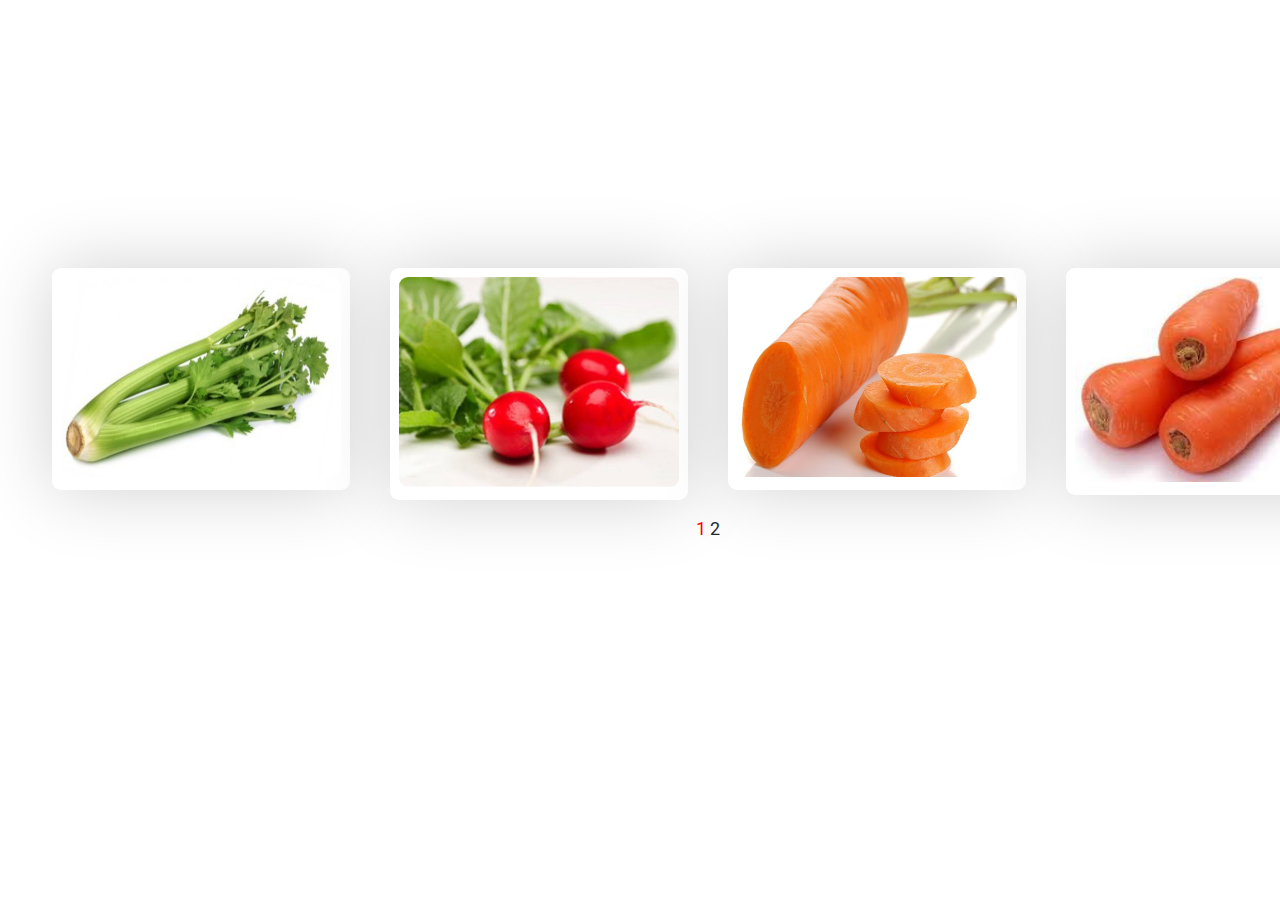
==== index.html @ 4f316272 "Fix all" ====
<!DOCTYPE html>
<html lang="ru">
<head>
    <meta charset="utf-8">
    <title>Задача «Бабуленькин урожай»</title>
    <link rel="stylesheet" href="index.css">
    <link href="https://fonts.googleapis.com/css?family=Roboto" rel="stylesheet">
</head>
<body>
    <input name="select" id="radio-one" class="radio-one" type="radio" checked>
    <input name="select" id="radio-two" class="radio-two" type="radio">
    <main class="market">
        <section class="market-el">
                <label for="big-image-1">
                    <img class="el-photo" src="images/1.jpg" alt="Фото" title="Фото">
                </label>
                <article class="el-desc">
                    <p class="el-desc-body">
                        Огур&shy;цы бо&shy;га&shy;ты слож&shy;ны&shy;ми
                        ор&shy;га&shy;ни&shy;че&shy;ски&shy;ми
                        ве&shy;ще&shy;ства&shy;ми, ко&shy;то&shy;рые иг&shy;ра&shy;ют важ&shy;ную роль
                        в об&shy;ме&shy;не ве&shy;ществ. Эти ве&shy;ще&shy;ства воз&shy;буж&shy;да&shy;ют
                        ап&shy;пе&shy;тит, спо&shy;соб&shy;ству&shy;ют усво&shy;е&shy;нию дру&shy;гих
                        про&shy;дук&shy;тов пи&shy;та&shy;ния и улуч&shy;ша&shy;ют
                        пи&shy;ще&shy;ва&shy;ре&shy;ние.
                        Све&shy;жий огу&shy;рец по&shy;вы&shy;ша&shy;ет кис&shy;лот&shy;ность
                        же&shy;лу&shy;доч&shy;но&shy;го со&shy;ка, по&shy;это&shy;му он
                        про&shy;ти&shy;во&shy;по&shy;ка&shy;зан стра&shy;да&shy;ю&shy;щим
                        га&shy;стри&shy;том,
                        яз&shy;вен&shy;ной бо&shy;лез&shy;нью, а так&shy;же лю&shy;дям с
                        по&shy;вы&shy;шен&shy;ной
                        кис&shy;лот&shy;но&shy;стью же&shy;луд&shy;ка.
                    </p>
                </article>
        </section>
        <input name="big-image" type="checkbox" id="big-image-1">
        <section class="big-size">
            <img alt="Огурец" src="images/1.jpg">
            <label for="big-image-1" class="hide">&#215;</label>
        </section>
        <section class="market-el">
                <label for="big-image-2">
                    <img class="el-photo" src="images/2.jpg" alt="Фото" title="Фото">
                </label>
                <article class="el-desc">
                    <p class="el-desc-body">
                        Кор&shy;ни и пло&shy;ды ди&shy;кой и
                        куль&shy;тур&shy;ной мор&shy;ко&shy;ви
                        мо&shy;гут быть ис&shy;поль&shy;зо&shy;ва&shy;ны как пря&shy;ность.
                        Пло&shy;ды,
                        об&shy;ла&shy;да&shy;ю&shy;щие жгу&shy;чим пря&shy;ным вку&shy;сом,
                        упо&shy;треб&shy;ля&shy;ют как при&shy;пра&shy;ву к ку&shy;ша&shy;ньям,
                        ис&shy;поль&shy;зу&shy;ют в ма&shy;ри&shy;на&shy;дах,
                        ли&shy;кё&shy;ро-на&shy;ли&shy;воч&shy;ном про&shy;из&shy;вод&shy;стве.
                        Ис&shy;пы&shy;та&shy;ны и одоб&shy;ре&shy;ны в
                        ка&shy;че&shy;стве пря&shy;но&shy;сти
                        при об&shy;ра&shy;бот&shy;ке ры&shy;бы.
                    </p>
                </article>
        </section>
        <input name="big-image" type="checkbox" id="big-image-2">
        <section class="big-size">
            <img alt="Морковь" src="images/2.jpg">
            <label for="big-image-2" class="hide">&#215;</label>
        </section>
        <section class="market-el">
                <label for="big-image-3">
                    <img class="el-photo" src="images/3.jpg" alt="Фото" title="Фото">
                </label>
                <article class="el-desc">
                    <p class="el-desc-body">
                        Кар&shy;то&shy;фель боль&shy;шей ча&shy;стью со&shy;сто&shy;ит
                        из крах&shy;ма&shy;лов,
                        при&shy;сут&shy;ству&shy;ют в его со&shy;ста&shy;ве от&shy;лич&shy;но
                        сба&shy;лан&shy;си&shy;ро&shy;ван&shy;ный на&shy;бор
                        ами&shy;но&shy;кис&shy;лот,
                        ви&shy;та&shy;ми&shy;ны груп&shy;пы В, С, Н и РР,
                        фо&shy;ли&shy;е&shy;вая кис&shy;ло&shy;та,
                        а так&shy;же прак&shy;ти&shy;че&shy;ски все по&shy;лез&shy;ные
                        ми&shy;не&shy;раль&shy;ные
                        ве&shy;ще&shy;ства: ка&shy;лий, каль&shy;ций, маг&shy;ний, цинк,
                        се&shy;лен, медь и
                        мар&shy;га&shy;нец, же&shy;ле&shy;зо, хлор и се&shy;ра, йод,
                        хром, фтор, мо&shy;либ&shy;ден,
                        бор и ва&shy;на&shy;дий, оло&shy;во и ти&shy;тан, крем&shy;ний,
                        ко&shy;бальт, ни&shy;кель и
                        алю&shy;ми&shy;ний, фос&shy;фор и на&shy;трий.
                    </p>
                </article>
        </section>
        <input name="big-image" type="checkbox" id="big-image-3">
        <section class="big-size">
            <img alt="Картофель" src="images/3.jpg">
            <label for="big-image-3" class="hide">&#215;</label>
        </section>
        <section class="market-el">
                <label for="big-image-4">
                    <img class="el-photo" src="images/4.jpg" alt="Фото" title="Фото">
                </label>
                <article class="el-desc">
                    <p class="el-desc-body">
                        Ост&shy;рые пер&shy;цы про&shy;буж&shy;да&shy;ют ап&shy;пе&shy;тит,
                        нор&shy;ма&shy;ли&shy;зу&shy;ют ра&shy;бо&shy;ту
                        ки&shy;шеч&shy;ни&shy;ка,
                        ле&shy;чат внут&shy;рен&shy;ние вос&shy;па&shy;ле&shy;ния
                        и уни&shy;что&shy;жа&shy;ют
                        зло&shy;ка&shy;че&shy;ствен&shy;ные клет&shy;ки.
                        Бак&shy;те&shy;ри&shy;цид&shy;ные
                        свой&shy;ства остро&shy;го пер&shy;ца де&shy;ла&shy;ют
                        его по&shy;лез&shy;ным при
                        же&shy;лу&shy;доч&shy;но-ки&shy;шеч&shy;ных рас&shy;строй&shy;ствах.
                    </p>
                </article>
        </section>
        <input name="big-image" type="checkbox" id="big-image-4">
        <section class="big-size">
            <img alt="Перец" src="images/4.jpg">
            <label for="big-image-4" class="hide">&#215;</label>
        </section>
        <section class="market-el">
                <label for="big-image-5">
                    <img class="el-photo" src="images/5.jpg" alt="Фото" title="Фото">
                </label>
                <article class="el-desc">
                    <p class="el-desc-body">
                        Мо&shy;ло&shy;дые ка&shy;бач&shy;ки име&shy;ют наи&shy;луч&shy;шие
                        вку&shy;со&shy;вые ка&shy;че&shy;ства и лег&shy;ко
                        усва&shy;и&shy;ва&shy;ют&shy;ся.
                        Ка&shy;бач&shy;ки мож&shy;но до&shy;бав&shy;лять в
                        дет&shy;ское ме&shy;ню,
                        в ра&shy;ци&shy;он пи&shy;та&shy;ния боль&shy;ных,
                        иду&shy;щих на по&shy;прав&shy;ку,
                        а так&shy;же лю&shy;дей, стра&shy;да&shy;ю&shy;щих
                        от про&shy;блем с
                        пи&shy;ще&shy;ва&shy;ре&shy;ни&shy;ем.
                    </p>
                </article>
        </section>
        <input name="big-image" type="checkbox" id="big-image-5">
        <section class="big-size">
            <img alt="Кабачек" src="images/5.jpg">
            <label for="big-image-5" class="hide">&#215;</label>
        </section>
        <section class="market-el">
                <label for="big-image-6">
                    <img class="el-photo" src="images/6.jpg" alt="Фото" title="Фото">
                </label>
                <article class="el-desc">
                    <p class="el-desc-body">
                        Ба&shy;кла&shy;жа&shy;ны ак&shy;тив&shy;но
                        ис&shy;поль&shy;зу&shy;ют&shy;ся
                        в ку&shy;ли&shy;на&shy;рии мно&shy;гих стран
                        ми&shy;ра. Их ва&shy;рят, жа&shy;рят,
                        за&shy;пе&shy;ка&shy;ют, ту&shy;шат,
                        го&shy;то&shy;вят на гри&shy;ле, ма&shy;ри&shy;ну&shy;ют,
                        ис&shy;поль&shy;зу&shy;ют для при&shy;го&shy;тов&shy;ле&shy;ния
                        ба&shy;кла&shy;жан&shy;ных
                        са&shy;ла&shy;тов и ик&shy;ры, а так&shy;же едят сы&shy;ры&shy;ми.
                        Мно&shy;гие но&shy;вые
                        сор&shy;та не тре&shy;бу&shy;ют вы&shy;ма&shy;чи&shy;ва&shy;ния,
                        по&shy;сколь&shy;ку
                        ли&shy;ше&shy;ны го&shy;ре&shy;чи из&shy;на&shy;чаль&shy;но.
                    </p>
                </article>
        </section>
        <input name="big-image" type="checkbox" id="big-image-6">
        <section class="big-size">
            <img alt="Баклажан" src="images/6.jpg">
            <label for="big-image-6" class="hide">&#215;</label>
        </section>
        <section class="market-el">
                <label for="big-image-7">
                    <img class="el-photo" src="images/7.jpg" alt="Фото" title="Фото">
                </label>
                <article class="el-desc">
                    <p class="el-desc-body">
                        Со&shy;став и ка&shy;ло&shy;рий&shy;ность ово&shy;ща
                        при&shy;дут&shy;ся по
                        нра&shy;ву не толь&shy;ко лю&shy;дям, ко&shy;то&shy;рые
                        при&shy;дер&shy;жи&shy;ва&shy;ют&shy;ся
                        стро&shy;гих огра&shy;ни&shy;чи&shy;ва&shy;ю&shy;щих ди&shy;ет,
                        но и всем, кто не
                        пред&shy;став&shy;ля&shy;ет пик&shy;ни&shy;ка на
                        при&shy;ро&shy;де без крас&shy;ных
                        кор&shy;не&shy;пло&shy;дов с гор&shy;чин&shy;кой.
                    </p>
                </article>
        </section>
        <input name="big-image" type="checkbox" id="big-image-7">
        <section class="big-size">
            <img alt="Редис" src="images/7.jpg">
            <label for="big-image-7" class="hide">&#215;</label>
        </section>
        <section class="market-el">
                <label for="big-image-8">
                    <img class="el-photo" src="images/8.jpg" alt="Фото" title="Фото">
                </label>
                <article class="el-desc">
                    <p class="el-desc-body">
                        В от&shy;ли&shy;чие от де&shy;ко&shy;ра&shy;тив&shy;ных,
                        съе&shy;доб&shy;ные сор&shy;та
                        тык&shy;вы упо&shy;треб&shy;ля&shy;ют&shy;ся в пи&shy;щу.
                        По&shy;сле теп&shy;ло&shy;вой
                        об&shy;ра&shy;бот&shy;ки ва&shy;рё&shy;ная или пе&shy;чё&shy;ная
                        тык&shy;ва очень
                        хо&shy;ро&shy;шо усва&shy;и&shy;ва&shy;ет&shy;ся
                        ор&shy;га&shy;низ&shy;мом и ши&shy;ро&shy;ко
                        при&shy;ме&shy;ня&shy;ет&shy;ся да&shy;же для дет&shy;ско&shy;го и
                        ди&shy;е&shy;ти&shy;че&shy;ско&shy;го
                        пи&shy;та&shy;ния. Так&shy;же хо&shy;ро&shy;шо
                        ис&shy;поль&shy;зу&shy;ет&shy;ся для
                        са&shy;ла&shy;тов и гар&shy;ни&shy;ров.
                    </p>
                </article>
        </section>
        <input name="big-image" type="checkbox" id="big-image-8">
        <section class="big-size">
            <img alt="Тыква" src="images/8.jpg">
            <label for="big-image-8" class="hide">&#215;</label>
        </section>
        <div class="radio">
            <label class="label-one" for="radio-one">1</label>
            <label class="label-two" for="radio-two">2</label>
        </div>
    </main>
</body>
</html>
---- index.css ----
html
{
    background-color: #fff;
    font-size: 18px;
    color: #222831;
    font-family: 'Roboto', sans-serif;
}

.market
{
    margin-top: 250px;
    text-align: center;
    width: 1400px;
}

.radio
{
    text-align: center;
}

.radio label
{
    cursor: pointer;
}

.market-el
{
    display: none;
    border-radius: .5rem;
    height: 100%;
    width: 280px;
    margin: 1rem;
    padding: .5rem;
    background: #fff;
    box-shadow: 0 0 4rem #d1d1d1;
    vertical-align: top;
}

.header
{
    font: bold 2rem 'Days One', sans-serif;
}

.el-photo
{
    min-height: 200px;
    border-radius: .5rem;
    position: relative;
    width: 100%;
    height: auto;
    margin: 0;
}

.el-desc
{
    position: relative;
    width: 100%;
    margin: 0;
    display: none;
}

.el-desc-body
{
    margin: 0 0 .5rem;
    font-size: .9rem;
}

.big-size
{
    display: none;
}

.hide
{
    display: block;
    position: absolute;
    right: 30px;
    top: 30px;
    cursor: pointer;
    z-index: 1;
    color: #fff;
    font-size: 2rem;
}

.big-size
{
    z-index: 9;
    left: 0;
    top: 0;
    width: 100%;
    height: 100%;
    position: absolute;
    background-color: rgba(0, 0, 0, .75);
}

.big-size > img
{
    z-index: 10;
    left: 0;
    top: 0;
    right: 0;
    bottom: 0;
    margin: auto;
    max-width: 800px;
    max-height: 600px;
    position: absolute;
}

input[name='big-image']
{
    opacity: 0;
    position: absolute;
}

input[name='big-image']:checked html
{
    background-color: #222831;
}

input[name='big-image']:checked + .big-size
{
    display: block;
}

input[name='select']
{
    display: none;
}

.el-photo:hover
{
    cursor: pointer;
}

.market-el:hover .el-desc
{
    display: block;
}

.radio-one:checked ~ .market .market-el:nth-child(-n + 10)
{
    display: inline-block;
}

.radio-one:checked ~ .market .radio .label-one
{
    color: red;
}

.radio-two:checked ~ .market .market-el:nth-child(n+11)
{
    display: inline-block;
}

.radio-two:checked ~ .market .radio .label-two
{
    color: red;
}
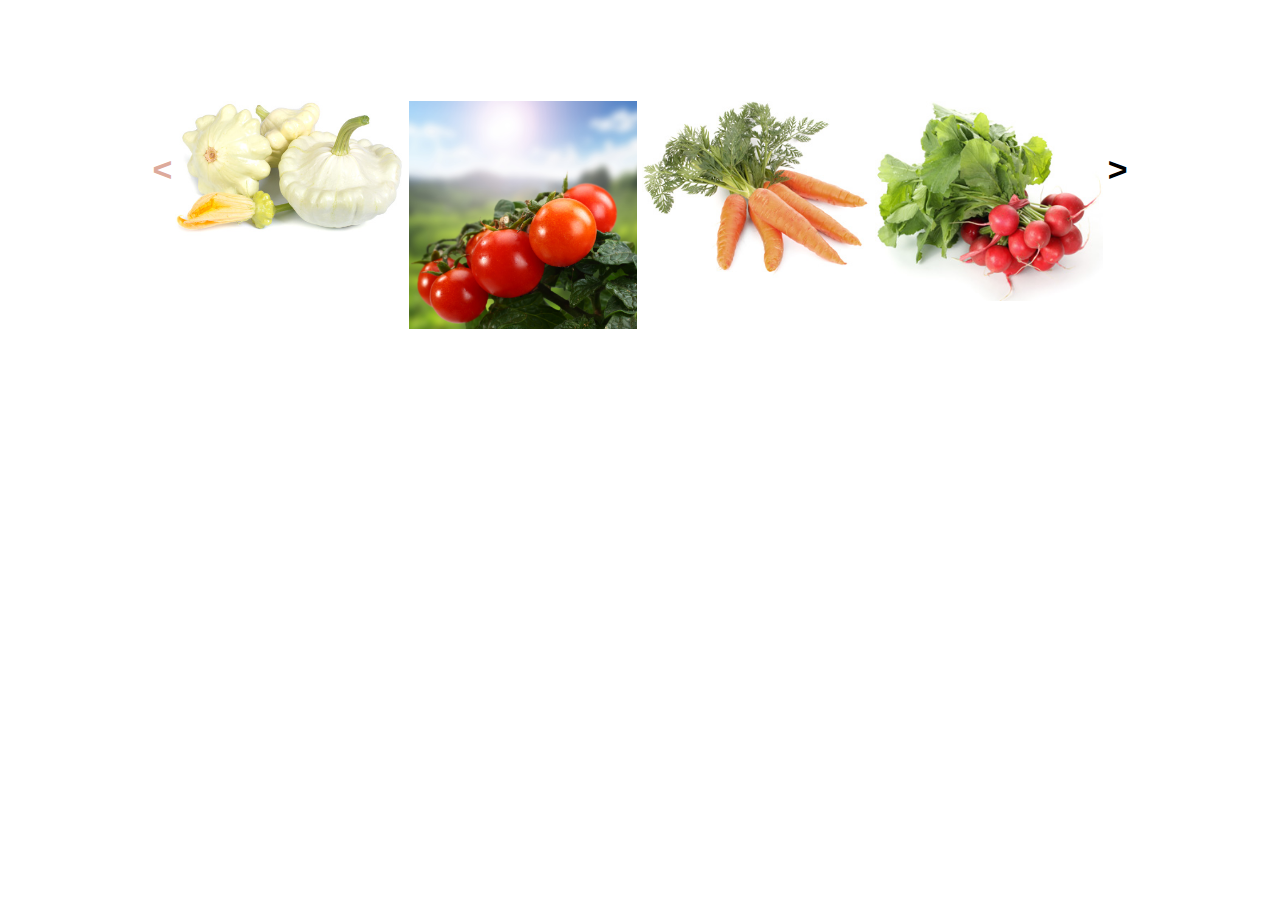
==== commit a7eb6d75: "Merge 3ded634e20d78f1a0109652742cedb74f96826a3 into 65fe2fb5d187edc5e87574334312a0d28f6805b2" ====
--- a/index.html
+++ b/index.html
@@ -4,224 +4,325 @@
     <meta charset="utf-8">
     <title>Задача «Бабуленькин урожай»</title>
     <link rel="stylesheet" href="index.css">
-    <link href="https://fonts.googleapis.com/css?family=Roboto" rel="stylesheet">
 </head>
 <body>
-    <input name="select" id="radio-one" class="radio-one" type="radio" checked>
-    <input name="select" id="radio-two" class="radio-two" type="radio">
-    <main class="market">
-        <section class="market-el">
-                <label for="big-image-1">
-                    <img class="el-photo" src="images/1.jpg" alt="Фото" title="Фото">
-                </label>
-                <article class="el-desc">
-                    <p class="el-desc-body">
-                        Огур&shy;цы бо&shy;га&shy;ты слож&shy;ны&shy;ми
-                        ор&shy;га&shy;ни&shy;че&shy;ски&shy;ми
-                        ве&shy;ще&shy;ства&shy;ми, ко&shy;то&shy;рые иг&shy;ра&shy;ют важ&shy;ную роль
-                        в об&shy;ме&shy;не ве&shy;ществ. Эти ве&shy;ще&shy;ства воз&shy;буж&shy;да&shy;ют
-                        ап&shy;пе&shy;тит, спо&shy;соб&shy;ству&shy;ют усво&shy;е&shy;нию дру&shy;гих
-                        про&shy;дук&shy;тов пи&shy;та&shy;ния и улуч&shy;ша&shy;ют
-                        пи&shy;ще&shy;ва&shy;ре&shy;ние.
-                        Све&shy;жий огу&shy;рец по&shy;вы&shy;ша&shy;ет кис&shy;лот&shy;ность
-                        же&shy;лу&shy;доч&shy;но&shy;го со&shy;ка, по&shy;это&shy;му он
-                        про&shy;ти&shy;во&shy;по&shy;ка&shy;зан стра&shy;да&shy;ю&shy;щим
-                        га&shy;стри&shy;том,
-                        яз&shy;вен&shy;ной бо&shy;лез&shy;нью, а так&shy;же лю&shy;дям с
-                        по&shy;вы&shy;шен&shy;ной
-                        кис&shy;лот&shy;но&shy;стью же&shy;луд&shy;ка.
-                    </p>
-                </article>
-        </section>
-        <input name="big-image" type="checkbox" id="big-image-1">
-        <section class="big-size">
-            <img alt="Огурец" src="images/1.jpg">
-            <label for="big-image-1" class="hide">&#215;</label>
-        </section>
-        <section class="market-el">
-                <label for="big-image-2">
-                    <img class="el-photo" src="images/2.jpg" alt="Фото" title="Фото">
-                </label>
-                <article class="el-desc">
-                    <p class="el-desc-body">
-                        Кор&shy;ни и пло&shy;ды ди&shy;кой и
-                        куль&shy;тур&shy;ной мор&shy;ко&shy;ви
-                        мо&shy;гут быть ис&shy;поль&shy;зо&shy;ва&shy;ны как пря&shy;ность.
-                        Пло&shy;ды,
-                        об&shy;ла&shy;да&shy;ю&shy;щие жгу&shy;чим пря&shy;ным вку&shy;сом,
-                        упо&shy;треб&shy;ля&shy;ют как при&shy;пра&shy;ву к ку&shy;ша&shy;ньям,
-                        ис&shy;поль&shy;зу&shy;ют в ма&shy;ри&shy;на&shy;дах,
-                        ли&shy;кё&shy;ро-на&shy;ли&shy;воч&shy;ном про&shy;из&shy;вод&shy;стве.
-                        Ис&shy;пы&shy;та&shy;ны и одоб&shy;ре&shy;ны в
-                        ка&shy;че&shy;стве пря&shy;но&shy;сти
-                        при об&shy;ра&shy;бот&shy;ке ры&shy;бы.
-                    </p>
-                </article>
-        </section>
-        <input name="big-image" type="checkbox" id="big-image-2">
-        <section class="big-size">
-            <img alt="Морковь" src="images/2.jpg">
-            <label for="big-image-2" class="hide">&#215;</label>
-        </section>
-        <section class="market-el">
-                <label for="big-image-3">
-                    <img class="el-photo" src="images/3.jpg" alt="Фото" title="Фото">
-                </label>
-                <article class="el-desc">
-                    <p class="el-desc-body">
-                        Кар&shy;то&shy;фель боль&shy;шей ча&shy;стью со&shy;сто&shy;ит
-                        из крах&shy;ма&shy;лов,
-                        при&shy;сут&shy;ству&shy;ют в его со&shy;ста&shy;ве от&shy;лич&shy;но
-                        сба&shy;лан&shy;си&shy;ро&shy;ван&shy;ный на&shy;бор
-                        ами&shy;но&shy;кис&shy;лот,
-                        ви&shy;та&shy;ми&shy;ны груп&shy;пы В, С, Н и РР,
-                        фо&shy;ли&shy;е&shy;вая кис&shy;ло&shy;та,
-                        а так&shy;же прак&shy;ти&shy;че&shy;ски все по&shy;лез&shy;ные
-                        ми&shy;не&shy;раль&shy;ные
-                        ве&shy;ще&shy;ства: ка&shy;лий, каль&shy;ций, маг&shy;ний, цинк,
-                        се&shy;лен, медь и
-                        мар&shy;га&shy;нец, же&shy;ле&shy;зо, хлор и се&shy;ра, йод,
-                        хром, фтор, мо&shy;либ&shy;ден,
-                        бор и ва&shy;на&shy;дий, оло&shy;во и ти&shy;тан, крем&shy;ний,
-                        ко&shy;бальт, ни&shy;кель и
-                        алю&shy;ми&shy;ний, фос&shy;фор и на&shy;трий.
-                    </p>
-                </article>
-        </section>
-        <input name="big-image" type="checkbox" id="big-image-3">
-        <section class="big-size">
-            <img alt="Картофель" src="images/3.jpg">
-            <label for="big-image-3" class="hide">&#215;</label>
-        </section>
-        <section class="market-el">
-                <label for="big-image-4">
-                    <img class="el-photo" src="images/4.jpg" alt="Фото" title="Фото">
-                </label>
-                <article class="el-desc">
-                    <p class="el-desc-body">
-                        Ост&shy;рые пер&shy;цы про&shy;буж&shy;да&shy;ют ап&shy;пе&shy;тит,
-                        нор&shy;ма&shy;ли&shy;зу&shy;ют ра&shy;бо&shy;ту
-                        ки&shy;шеч&shy;ни&shy;ка,
-                        ле&shy;чат внут&shy;рен&shy;ние вос&shy;па&shy;ле&shy;ния
-                        и уни&shy;что&shy;жа&shy;ют
-                        зло&shy;ка&shy;че&shy;ствен&shy;ные клет&shy;ки.
-                        Бак&shy;те&shy;ри&shy;цид&shy;ные
-                        свой&shy;ства остро&shy;го пер&shy;ца де&shy;ла&shy;ют
-                        его по&shy;лез&shy;ным при
-                        же&shy;лу&shy;доч&shy;но-ки&shy;шеч&shy;ных рас&shy;строй&shy;ствах.
-                    </p>
-                </article>
-        </section>
-        <input name="big-image" type="checkbox" id="big-image-4">
-        <section class="big-size">
-            <img alt="Перец" src="images/4.jpg">
-            <label for="big-image-4" class="hide">&#215;</label>
-        </section>
-        <section class="market-el">
-                <label for="big-image-5">
-                    <img class="el-photo" src="images/5.jpg" alt="Фото" title="Фото">
-                </label>
-                <article class="el-desc">
-                    <p class="el-desc-body">
-                        Мо&shy;ло&shy;дые ка&shy;бач&shy;ки име&shy;ют наи&shy;луч&shy;шие
-                        вку&shy;со&shy;вые ка&shy;че&shy;ства и лег&shy;ко
-                        усва&shy;и&shy;ва&shy;ют&shy;ся.
-                        Ка&shy;бач&shy;ки мож&shy;но до&shy;бав&shy;лять в
-                        дет&shy;ское ме&shy;ню,
-                        в ра&shy;ци&shy;он пи&shy;та&shy;ния боль&shy;ных,
-                        иду&shy;щих на по&shy;прав&shy;ку,
-                        а так&shy;же лю&shy;дей, стра&shy;да&shy;ю&shy;щих
-                        от про&shy;блем с
-                        пи&shy;ще&shy;ва&shy;ре&shy;ни&shy;ем.
-                    </p>
-                </article>
-        </section>
-        <input name="big-image" type="checkbox" id="big-image-5">
-        <section class="big-size">
-            <img alt="Кабачек" src="images/5.jpg">
-            <label for="big-image-5" class="hide">&#215;</label>
-        </section>
-        <section class="market-el">
-                <label for="big-image-6">
-                    <img class="el-photo" src="images/6.jpg" alt="Фото" title="Фото">
-                </label>
-                <article class="el-desc">
-                    <p class="el-desc-body">
-                        Ба&shy;кла&shy;жа&shy;ны ак&shy;тив&shy;но
-                        ис&shy;поль&shy;зу&shy;ют&shy;ся
-                        в ку&shy;ли&shy;на&shy;рии мно&shy;гих стран
-                        ми&shy;ра. Их ва&shy;рят, жа&shy;рят,
-                        за&shy;пе&shy;ка&shy;ют, ту&shy;шат,
-                        го&shy;то&shy;вят на гри&shy;ле, ма&shy;ри&shy;ну&shy;ют,
-                        ис&shy;поль&shy;зу&shy;ют для при&shy;го&shy;тов&shy;ле&shy;ния
-                        ба&shy;кла&shy;жан&shy;ных
-                        са&shy;ла&shy;тов и ик&shy;ры, а так&shy;же едят сы&shy;ры&shy;ми.
-                        Мно&shy;гие но&shy;вые
-                        сор&shy;та не тре&shy;бу&shy;ют вы&shy;ма&shy;чи&shy;ва&shy;ния,
-                        по&shy;сколь&shy;ку
-                        ли&shy;ше&shy;ны го&shy;ре&shy;чи из&shy;на&shy;чаль&shy;но.
-                    </p>
-                </article>
-        </section>
-        <input name="big-image" type="checkbox" id="big-image-6">
-        <section class="big-size">
-            <img alt="Баклажан" src="images/6.jpg">
-            <label for="big-image-6" class="hide">&#215;</label>
-        </section>
-        <section class="market-el">
-                <label for="big-image-7">
-                    <img class="el-photo" src="images/7.jpg" alt="Фото" title="Фото">
-                </label>
-                <article class="el-desc">
-                    <p class="el-desc-body">
-                        Со&shy;став и ка&shy;ло&shy;рий&shy;ность ово&shy;ща
-                        при&shy;дут&shy;ся по
-                        нра&shy;ву не толь&shy;ко лю&shy;дям, ко&shy;то&shy;рые
-                        при&shy;дер&shy;жи&shy;ва&shy;ют&shy;ся
-                        стро&shy;гих огра&shy;ни&shy;чи&shy;ва&shy;ю&shy;щих ди&shy;ет,
-                        но и всем, кто не
-                        пред&shy;став&shy;ля&shy;ет пик&shy;ни&shy;ка на
-                        при&shy;ро&shy;де без крас&shy;ных
-                        кор&shy;не&shy;пло&shy;дов с гор&shy;чин&shy;кой.
-                    </p>
-                </article>
-        </section>
-        <input name="big-image" type="checkbox" id="big-image-7">
-        <section class="big-size">
-            <img alt="Редис" src="images/7.jpg">
-            <label for="big-image-7" class="hide">&#215;</label>
-        </section>
-        <section class="market-el">
-                <label for="big-image-8">
-                    <img class="el-photo" src="images/8.jpg" alt="Фото" title="Фото">
-                </label>
-                <article class="el-desc">
-                    <p class="el-desc-body">
-                        В от&shy;ли&shy;чие от де&shy;ко&shy;ра&shy;тив&shy;ных,
-                        съе&shy;доб&shy;ные сор&shy;та
-                        тык&shy;вы упо&shy;треб&shy;ля&shy;ют&shy;ся в пи&shy;щу.
-                        По&shy;сле теп&shy;ло&shy;вой
-                        об&shy;ра&shy;бот&shy;ки ва&shy;рё&shy;ная или пе&shy;чё&shy;ная
-                        тык&shy;ва очень
-                        хо&shy;ро&shy;шо усва&shy;и&shy;ва&shy;ет&shy;ся
-                        ор&shy;га&shy;низ&shy;мом и ши&shy;ро&shy;ко
-                        при&shy;ме&shy;ня&shy;ет&shy;ся да&shy;же для дет&shy;ско&shy;го и
-                        ди&shy;е&shy;ти&shy;че&shy;ско&shy;го
-                        пи&shy;та&shy;ния. Так&shy;же хо&shy;ро&shy;шо
-                        ис&shy;поль&shy;зу&shy;ет&shy;ся для
-                        са&shy;ла&shy;тов и гар&shy;ни&shy;ров.
-                    </p>
-                </article>
-        </section>
-        <input name="big-image" type="checkbox" id="big-image-8">
-        <section class="big-size">
-            <img alt="Тыква" src="images/8.jpg">
-            <label for="big-image-8" class="hide">&#215;</label>
-        </section>
-        <div class="radio">
-            <label class="label-one" for="radio-one">1</label>
-            <label class="label-two" for="radio-two">2</label>
-        </div>
+    <main>
+        <input type="radio" name="page" id="first_page" class="first_page gallery_input" checked>
+        <input type="radio" name="page" id="second_page" class="second_page gallery_input">
+        <input type="radio" name="page" id="third_page" class="third_page gallery_input">
+
+        <label for="first_page" class="left_gallery_label gallery_label"></label>
+        <label for="second_page" class="left_gallery_label gallery_label"></label>
+        <label for="third_page" class="left_gallery_label gallery_label"></label>
+        <label for="second_page" class="right_gallery_label gallery_label"></label>
+        <label for="first_page" class="right_gallery_label gallery_label"></label>
+        <label for="third_page" class="right_gallery_label gallery_label"></label>
+        <article class="vegetable_gallery">
+            <section class="page_vegetable_gallery">
+                <article class="vegetable_gallery_card">
+                    <div class="vegetable_gallery_photo_card">
+                        <a href="#pattypan">
+                            <img src="vegetables/pattypan.jpg" alt="Патисон">
+                        </a>
+                    </div>
+                    <div class="vegetable_gallery_card_information">
+                        <h2 class="vegetable_gallery_card_name">Патисон</h2>
+                        <p class="vegetable_gallery_card_description">
+                            Па&shy;тис&shy;сон - од&shy;но&shy;лет&shy;нее тра&shy;вя&shy;ни&shy;стое
+                            рас&shy;те&shy;ние се&shy;мей&shy;ства Тык&shy;вен&shy;ные, рас&shy;те&shy;ние
+                            име&shy;ет ку&shy;сто&shy;вую или по&shy;лу&shy;ку&shy;сто&shy;вую фор&shy;му
+                            с круп&shy;ны&shy;ми, от&shy;но&shy;си&shy;тель&shy;но жёст&shy;ки&shy;ми
+                            ли&shy;стья&shy;ми.
+                        </p>
+                    </div>
+                </article>
+                <a href="#" class="overlay" id="pattypan"></a>
+                <div class="modal">
+                    <a href="#" class="modal_close_button">&#10008;</a>
+                    <div class="modal_hidden">
+                        <img src="vegetables/pattypan.jpg" alt="Патисон">
+                    </div>
+                </div>
+                <article class="vegetable_gallery_card">
+                    <div class="vegetable_gallery_photo_card">
+                        <a href="#tomato">
+                            <img src="vegetables/tomato.jpg" alt="Томат">
+                        </a>
+                    </div>
+                    <div class="vegetable_gallery_card_information">
+                        <h2 class="vegetable_gallery_card_name">Помидор</h2>
+                        <p class="vegetable_gallery_card_description">
+                            По&shy;ми&shy;дор (то&shy;мат) - один из наи&shy;бо&shy;лее
+                            рас&shy;про&shy;стра&shy;нен&shy;ных ово&shy;щей в ми&shy;ре,
+                            пред&shy;став&shy;ля&shy;ет со&shy;бой куст,
+                            стеб&shy;ли ко&shy;то&shy;ро&shy;го по&shy;сте&shy;пен&shy;но
+                            де&shy;ре&shy;ве&shy;не&shy;ют.
+                        </p>
+                    </div>
+                </article>
+                <a href="#" class="overlay" id="tomato"></a>
+                <div class="modal">
+                    <a href="#" class="modal_close_button">&#10008;</a>
+                    <div class="modal_hidden">
+                        <img src="vegetables/tomato.jpg" alt="Патисон">
+                    </div>
+                </div>
+                <article class="vegetable_gallery_card">
+                    <div class="vegetable_gallery_photo_card">
+                        <a href="#carrot">
+                            <img src="vegetables/carrot.jpg" alt="">
+                        </a>
+                    </div>
+                    <div class="vegetable_gallery_card_information">
+                        <h2 class="vegetable_gallery_card_name">Морковь</h2>
+                        <p class="vegetable_gallery_card_description">
+                            Мор&shy;ковь - дву&shy;лет&shy;нее тра&shy;вя&shy;ни&shy;стое рас&shy;те&shy;ние
+                            се&shy;мей&shy;ства сель&shy;де&shy;рей&shy;ных вы&shy;со&shy;той до 30 см.
+                            Ли&shy;стья длин&shy;но&shy;че&shy;реш&shy;ко&shy;вые, два&shy;жды и три&shy;жды
+                            пе&shy;ри&shy;сто&shy;рас&shy;се&shy;чен&shy;ные. Че&shy;реш&shy;ки
+                            опу&shy;шен&shy;ные. В 1-й год жиз&shy;ни об&shy;ра&shy;зу&shy;ет
+                            кор&shy;не&shy;плод. Цве&shy;тет на 2-й год. Цвет&shy;ки со&shy;бра&shy;ны
+                            в слож&shy;ный зон&shy;тик.
+                        </p>
+                    </div>
+                </article>
+                <a href="#" class="overlay" id="carrot"></a>
+                <div class="modal">
+                    <a href="#" class="modal_close_button">&#10008;</a>
+                    <div class="modal_hidden">
+                        <img src="vegetables/carrot.jpg" alt="Морковь">
+                    </div>
+                </div>
+                <article class="vegetable_gallery_card">
+                    <div class="vegetable_gallery_photo_card">
+                        <a href="#radish">
+                            <img src="vegetables/radish.jpg" alt="Редис">
+                        </a>
+                    </div>
+                    <div class="vegetable_gallery_card_information">
+                        <h2 class="vegetable_gallery_card_name">Редис</h2>
+                        <p class="vegetable_gallery_card_description">
+                            Ре&shy;дис - съе&shy;доб&shy;ное рас&shy;те&shy;ние и
+                            вы&shy;ра&shy;щи&shy;ва&shy;ет&shy;ся как овощ во мно&shy;гих
+                            стра&shy;нах ми&shy;ра. Его на&shy;зва&shy;ние про&shy;ис&shy;хо&shy;дит
+                            от лат. radix — ко&shy;рень. В пи&shy;щу обыч&shy;но
+                            упо&shy;треб&shy;ля&shy;ют кор&shy;не&shy;пло&shy;ды, ко&shy;то&shy;рые
+                            име&shy;ют тол&shy;щи&shy;ну до 3 см и по&shy;кры&shy;ты тон&shy;кой
+                            ко&shy;жей, окра&shy;шен&shy;ной ча&shy;ще в крас&shy;ный, ро&shy;зо&shy;вый
+                            или бе&shy;ло-ро&shy;зо&shy;вый цвет.
+                        </p>
+                    </div>
+                </article>
+                <a href="#" class="overlay" id="radish"></a>
+                <div class="modal">
+                    <a href="#" class="modal_close_button">&#10008;</a>
+                    <div class="modal_hidden">
+                        <img src="vegetables/radish.jpg" alt="Редис">
+                    </div>
+                </div>
+            </section>
+            <section class="page_vegetable_gallery">
+                <article class="vegetable_gallery_card">
+                    <div class="vegetable_gallery_photo_card">
+                        <a href="#scotch">
+                            <img src="vegetables/scotch.jpg" alt="Капуста краснокочанная">
+                        </a>
+                    </div>
+                    <div class="vegetable_gallery_card_information">
+                        <h2 class="vegetable_gallery_card_name">Капуста краснокочанная</h2>
+                        <p class="vegetable_gallery_card_description">
+                            Крас&shy;но&shy;ко&shy;чан&shy;ная ка&shy;пу&shy;ста яв&shy;ля&shy;ет&shy;ся
+                            раз&shy;но&shy;вид&shy;но&shy;стью бе&shy;ло&shy;ко&shy;чан&shy;ной.
+                            Она име&shy;ет си&shy;не&shy;ва&shy;то-фи&shy;о&shy;ле&shy;то&shy;вые,
+                            ино&shy;гда с пур&shy;пур&shy;ным от&shy;тен&shy;ком ли&shy;стья,
+                            спе&shy;ци&shy;фи&shy;че&shy;ская окрас&shy;ка ко&shy;то&shy;рых
+                            вид&shy;на уже у се&shy;ян&shy;цев.
+                        </p>
+                    </div>
+                </article>
+                <a href="#" class="overlay" id="scotch"></a>
+                <div class="modal">
+                    <a href="#" class="modal_close_button">&#10008;</a>
+                    <div class="modal_hidden">
+                        <img src="vegetables/scotch.jpg" alt="Капуста краснокочанная">
+                    </div>
+                </div>
+                <article class="vegetable_gallery_card">
+                    <div class="vegetable_gallery_photo_card">
+                        <a href="#aubergine">
+                            <img src="vegetables/aubergine.jpg" alt="Баклажан">
+                        </a>
+                    </div>
+                    <div class="vegetable_gallery_card_information">
+                        <h2 class="vegetable_gallery_card_name">Баклажан</h2>
+                        <p class="vegetable_gallery_card_description">
+                            Ба&shy;кла&shy;жан мно&shy;го&shy;лет&shy;ние тра&shy;вя&shy;ни&shy;стое
+                            рас&shy;те&shy;ний.Из&shy;ве&shy;стен так&shy;же под
+                            на&shy;зва&shy;ни&shy;ем бадри&shy;джан или си&shy;нень&shy;кие.
+                        </p>
+                    </div>
+                </article>
+                <a href="#" class="overlay" id="aubergine"></a>
+                <div class="modal">
+                    <a href="#" class="modal_close_button">&#10008;</a>
+                    <div class="modal_hidden">
+                        <img src="vegetables/aubergine.jpg" alt="Баклажан">
+                    </div>
+                </div>
+                <article class="vegetable_gallery_card">
+                    <div class="vegetable_gallery_photo_card">
+                        <a href="#buriak">
+                            <img src="vegetables/buriak.jpg" alt="Буряк">
+                        </a>
+                    </div>
+                    <div class="vegetable_gallery_card_information">
+                        <h2 class="vegetable_gallery_card_name">Буряк</h2>
+                        <p class="vegetable_gallery_card_description">
+                            Дву&shy;лет&shy;нее рас&shy;те&shy;ние се&shy;мей&shy;ства
+                            ма&shy;ре&shy;вых, кор&shy;не&shy;плод&shy;ная овощ&shy;ная
+                            куль&shy;ту&shy;ра. Ее ро&shy;ди&shy;на -
+                            Сре&shy;ди&shy;зем&shy;но&shy;мо&shy;рье. Как ни стран&shy;но,
+                            че&shy;ло&shy;век сна&shy;ча&shy;ла оце&shy;нил вкус
+                            све&shy;коль&shy;ных ли&shy;стьев и уж за&shy;тем
+                            рас&shy;про&shy;бо&shy;вал кор&shy;не&shy;пло&shy;ды свек&shy;лы.
+                        </p>
+                    </div>
+                </article>
+                <a href="#" class="overlay" id="buriak"></a>
+                <div class="modal">
+                    <a href="#" class="modal_close_button">&#10008;</a>
+                    <div class="modal_hidden">
+                        <img src="vegetables/buriak.jpg" alt="Буряк">
+                    </div>
+                </div>
+                <article class="vegetable_gallery_card">
+                    <div class="vegetable_gallery_photo_card">
+                        <a href="#maize">
+                            <img src="vegetables/maize.jpg" alt="Кукуруза">
+                        </a>
+                    </div>
+                    <div class="vegetable_gallery_card_information">
+                        <h2 class="vegetable_gallery_card_name">Кукуруза</h2>
+                        <p class="vegetable_gallery_card_description">
+                            Ку&shy;ку&shy;ру&shy;за — вы&shy;со&shy;ко&shy;рос&shy;лое
+                            од&shy;но&shy;лет&shy;нее тра&shy;вя&shy;ни&shy;стое рас&shy;те&shy;ние,
+                            до&shy;сти&shy;га&shy;ю&shy;щее вы&shy;со&shy;ты 3 м.Ку&shy;ку&shy;ру&shy;зу
+                            вы&shy;ра&shy;щи&shy;ва&shy;ют для по&shy;лу&shy;че&shy;ния
+                            по&shy;чат&shy;ков со съе&shy;доб&shy;ны&shy;ми зер&shy;на&shy;ми.
+                            Яв&shy;ля&shy;ет&shy;ся са&shy;мым важ&shy;ным зер&shy;ном по&shy;сле
+                            пше&shy;ни&shy;цы и ри&shy;са
+                        </p>
+                    </div>
+                </article>
+                <a href="#" class="overlay" id="maize"></a>
+                <div class="modal">
+                    <a href="#" class="modal_close_button">&#10008;</a>
+                    <div class="modal_hidden">
+                        <img src="vegetables/maize.jpg" alt="Кукуруза">
+                    </div>
+                </div>
+            </section>
+            <section class="page_vegetable_gallery">
+                <article class="vegetable_gallery_card">
+                    <div class="vegetable_gallery_photo_card">
+                        <a href="#onion">
+                            <img src="vegetables/onion.jpg" alt="Лук репчатый">
+                        </a>
+                    </div>
+                    <div class="vegetable_gallery_card_information">
+                        <h2 class="vegetable_gallery_card_name">Лук репчатый</h2>
+                        <p class="vegetable_gallery_card_description">
+                            В на&shy;сто&shy;я&shy;щее вре&shy;мя лук реп&shy;ча&shy;тый
+                            яв&shy;ля&shy;ет&shy;ся од&shy;ной из важ&shy;ней&shy;ших
+                            овощ&shy;ных куль&shy;тур. Лу&shy;ко&shy;ви&shy;цы и ли&shy;стья
+                            ис&shy;поль&shy;зу&shy;ют&shy;ся как при&shy;пра&shy;ва в
+                            кон&shy;серв&shy;ной про&shy;мыш&shy;лен&shy;но&shy;сти,
+                            к са&shy;ла&shy;там, ви&shy;не&shy;гре&shy;там, гри&shy;бам,
+                            овощ&shy;ным и мяс&shy;ным блю&shy;дам.
+                        </p>
+                    </div>
+                </article>
+                <a href="#" class="overlay" id="onion"></a>
+                <div class="modal">
+                    <a href="#" class="modal_close_button">&#10008;</a>
+                    <div class="modal_hidden">
+                        <img src="vegetables/onion.jpg" alt="Лук репчатый">
+                    </div>
+                </div>
+                <article class="vegetable_gallery_card">
+                    <div class="vegetable_gallery_photo_card">
+                        <a href="#momordica">
+                            <img src="vegetables/momordica.jpg" alt="Момордика">
+                        </a>
+                    </div>
+                    <div class="vegetable_gallery_card_information">
+                        <h2 class="vegetable_gallery_card_name">Момордика</h2>
+                        <p class="vegetable_gallery_card_description">
+                            Плод мо&shy;мор&shy;ди&shy;ки пред&shy;став&shy;ля&shy;ет
+                            со&shy;бой удли&shy;нен&shy;ную округ&shy;ло&shy;оваль&shy;ную
+                            яго&shy;ду не&shy;обыч&shy;ной фор&shy;мы. Сна&shy;ру&shy;жи он
+                            по&shy;кры&shy;та не&shy;обыч&shy;ны&shy;ми
+                            со&shy;соч&shy;ко&shy;об&shy;раз&shy;ны&shy;ми вы&shy;сту&shy;па&shy;ми.
+                            Окрас&shy;ка ягод мо&shy;жет быть яр&shy;ко-оран&shy;же&shy;вая,
+                            бе&shy;лая или жел&shy;тая.
+                        </p>
+                    </div>
+                </article>
+                <a href="#" class="overlay" id="momordica"></a>
+                <div class="modal">
+                    <a href="#" class="modal_close_button">&#10008;</a>
+                    <div class="modal_hidden">
+                        <img src="vegetables/momordica.jpg" alt="Момордика">
+                    </div>
+                </div>
+                <article class="vegetable_gallery_card">
+                    <div class="vegetable_gallery_photo_card">
+                        <a href="#pepper">
+                            <img src="vegetables/pepper.jpg" alt="Сладкий перец">
+                        </a>
+                    </div>
+                    <div class="vegetable_gallery_card_information">
+                        <h2 class="vegetable_gallery_card_name">Сладкий перец</h2>
+                        <p class="vegetable_gallery_card_description">
+                            Слад&shy;кий пе&shy;рец со&shy;дер&shy;жит со&shy;еди&shy;не&shy;ния,
+                            не поз&shy;во&shy;ля&shy;ю&shy;щие кан&shy;це&shy;ро&shy;ге&shy;нам
+                            про&shy;ни&shy;кать в клет&shy;ки. Это поз&shy;во&shy;ля&shy;ет
+                            обес&shy;пе&shy;чить в не&shy;ко&shy;то&shy;рой сте&shy;пе&shy;ни
+                            за&shy;щи&shy;ту от раз&shy;ви&shy;тия ра&shy;ка.
+                        </p>
+                    </div>
+                </article>
+                <a href="#" class="overlay" id="pepper"></a>
+                <div class="modal">
+                    <a href="#" class="modal_close_button">&#10008;</a>
+                    <div class="modal_hidden">
+                        <img src="vegetables/pepper.jpg" alt="Сладкий перец">
+                    </div>
+                </div>
+                <article class="vegetable_gallery_card">
+                    <div class="vegetable_gallery_photo_card">
+                        <a href="#garlic">
+                            <img src="vegetables/garlic.jpg" alt="Чеснок">
+                        </a>
+                    </div>
+                    <div class="vegetable_gallery_card_information">
+                        <h2 class="vegetable_gallery_card_name">Чеснок</h2>
+                        <p class="vegetable_gallery_card_description">
+                            Чес&shy;нок - мно&shy;го&shy;лет&shy;нее тра&shy;вя&shy;ни&shy;стое
+                            рас&shy;те&shy;ние, при&shy;над&shy;ле&shy;жа&shy;щее к
+                            се&shy;мей&shy;ству лу&shy;ко&shy;вых.
+                        </p>
+                    </div>
+                </article>
+                <a href="#" class="overlay" id="garlic"></a>
+                <div class="modal">
+                    <a href="#" class="modal_close_button">&#10008;</a>
+                    <div class="modal_hidden">
+                        <img src="vegetables/garlic.jpg" alt="Чеснок">
+                    </div>
+                </div>
+            </section>
+        </article>
     </main>
 </body>
 </html>
--- a/index.css
+++ b/index.css
@@ -1,158 +1,196 @@
+body,
 html
 {
-    background-color: #fff;
-    font-size: 18px;
-    color: #222831;
-    font-family: 'Roboto', sans-serif;
+    margin: 0;
+    padding: 0;
+    height: 100%;
 }
 
-.market
+main
 {
-    margin-top: 250px;
-    text-align: center;
-    width: 1400px;
+    width: 975px;
+    margin: 0 auto;
 }
 
-.radio
-{
-    text-align: center;
-}
-
-.radio label
-{
-    cursor: pointer;
-}
-
-.market-el
-{
-    display: none;
-    border-radius: .5rem;
-    height: 100%;
-    width: 280px;
-    margin: 1rem;
-    padding: .5rem;
-    background: #fff;
-    box-shadow: 0 0 4rem #d1d1d1;
-    vertical-align: top;
-}
-
-.header
-{
-    font: bold 2rem 'Days One', sans-serif;
-}
-
-.el-photo
-{
-    min-height: 200px;
-    border-radius: .5rem;
-    position: relative;
-    width: 100%;
-    height: auto;
-    margin: 0;
-}
-
-.el-desc
-{
-    position: relative;
-    width: 100%;
-    margin: 0;
-    display: none;
-}
-
-.el-desc-body
-{
-    margin: 0 0 .5rem;
-    font-size: .9rem;
-}
-
-.big-size
+.gallery_label,
+.gallery_input
 {
     display: none;
 }
 
-.hide
+.left_gallery_label:after
 {
-    display: block;
-    position: absolute;
-    right: 30px;
-    top: 30px;
-    cursor: pointer;
-    z-index: 1;
-    color: #fff;
-    font-size: 2rem;
+    content: '\003C';
+    font: bold 34px sans-serif;
 }
 
-.big-size
+.left_gallery_label,
+.right_gallery_label
 {
-    z-index: 9;
-    left: 0;
-    top: 0;
-    width: 100%;
-    height: 100%;
-    position: absolute;
-    background-color: rgba(0, 0, 0, .75);
+    position: relative;
+    top: 150px;
 }
 
-.big-size > img
+.left_gallery_label
 {
-    z-index: 10;
-    left: 0;
-    top: 0;
-    right: 0;
-    bottom: 0;
-    margin: auto;
-    max-width: 800px;
-    max-height: 600px;
-    position: absolute;
+    float: left;
 }
 
-input[name='big-image']
+.right_gallery_label
 {
-    opacity: 0;
-    position: absolute;
+    float: right;
 }
 
-input[name='big-image']:checked html
+.right_gallery_label:after
 {
-    background-color: #222831;
+    content: '\003E';
+    font: bold 34px sans-serif;
 }
 
-input[name='big-image']:checked + .big-size
+.left_gallery_label:hover,
+.right_gallery_label:hover
+{
+    color: #924025;
+    cursor: pointer;
+}
+
+.first_page:checked ~ .vegetable_gallery .page_vegetable_gallery
+{
+    left: 0;
+}
+
+.second_page:checked ~ .vegetable_gallery .page_vegetable_gallery
+{
+    left: -100%;
+}
+
+.third_page:checked ~ .vegetable_gallery .page_vegetable_gallery
+{
+    left: -200%;
+}
+
+.first_page:checked ~ .left_gallery_label[for='third_page'],
+.first_page:checked ~ .right_gallery_label[for='second_page'],
+.second_page:checked ~ .left_gallery_label[for='first_page'],
+.second_page:checked ~ .right_gallery_label[for='third_page'],
+.third_page:checked ~ .left_gallery_label[for='second_page'],
+.third_page:checked ~ .right_gallery_label[for='first_page']
 {
     display: block;
 }
 
-input[name='select']
+.first_page:checked ~ .left_gallery_label[for='third_page'],
+.third_page:checked ~ .right_gallery_label[for='first_page']
 {
+    pointer-events: none;
+    color: #ddaa9b;
+}
+
+.vegetable_gallery
+{
+    position: relative;
+    top: 100px;
+    font-size: 13px;
+    overflow-x: hidden;
+    white-space: nowrap;
+}
+
+.page_vegetable_gallery
+{
+    position: relative;
+    margin-left: 2px;
+    display: inline-block;
+    transition: .6s;
+}
+
+.vegetable_gallery_card
+{
+    width: 230px;
+    box-sizing: border-box;
+    position: relative;
+    vertical-align: top;
+    display: inline-block;
+    border: 1px solid rgba(255, 255, 255, 0);
+}
+
+.vegetable_gallery_card:hover .vegetable_gallery_card_information
+{
+    display: block;
+    white-space: normal;
+}
+
+.vegetable_gallery_card:hover
+{
+    border: 1px solid #411d11;
+}
+
+.vegetable_gallery_photo_card img,
+.modal_hidden img
+{
+    width: 100%;
+}
+
+.vegetable_gallery_card_information
+{
+    display: none;
+    padding: 5px 10px;
+}
+
+.overlay
+{
+    top: 0;
+    right: 0;
+    bottom: 0;
+    left: 0;
+    z-index: 1;
+    background-color: rgba(0, 0, 0, .8);
+    opacity: 0;
+    position: fixed;
+    pointer-events: none;
+    transition: all .6s;
+}
+
+.overlay:target
+{
+    pointer-events: auto;
+    opacity: 1;
+}
+
+.modal
+{
+    top: 50%;
+    left: 50%;
+    z-index: 2;
+    position: fixed;
+    transform: translate(-50%, -50%);
     display: none;
 }
 
-.el-photo:hover
-{
-    cursor: pointer;
-}
-
-.market-el:hover .el-desc
+.overlay:target + .modal
 {
     display: block;
 }
 
-.radio-one:checked ~ .market .market-el:nth-child(-n + 10)
+.modal_hidden
 {
-    display: inline-block;
+    width: 92%;
+    left: 50%;
+    transform: translateX(-50%);
+
 }
 
-.radio-one:checked ~ .market .radio .label-one
+.modal_hidden,
+.modal_close_button
 {
-    color: red;
+    position: relative;
 }
 
-.radio-two:checked ~ .market .market-el:nth-child(n+11)
+.modal_close_button
 {
-    display: inline-block;
+    float: right;
+    top: -20px;
+    right: -40px;
+    font: bold 30px serif;
+    text-decoration: none;
+    color: #af1d11;
 }
-
-.radio-two:checked ~ .market .radio .label-two
-{
-    color: red;
-}
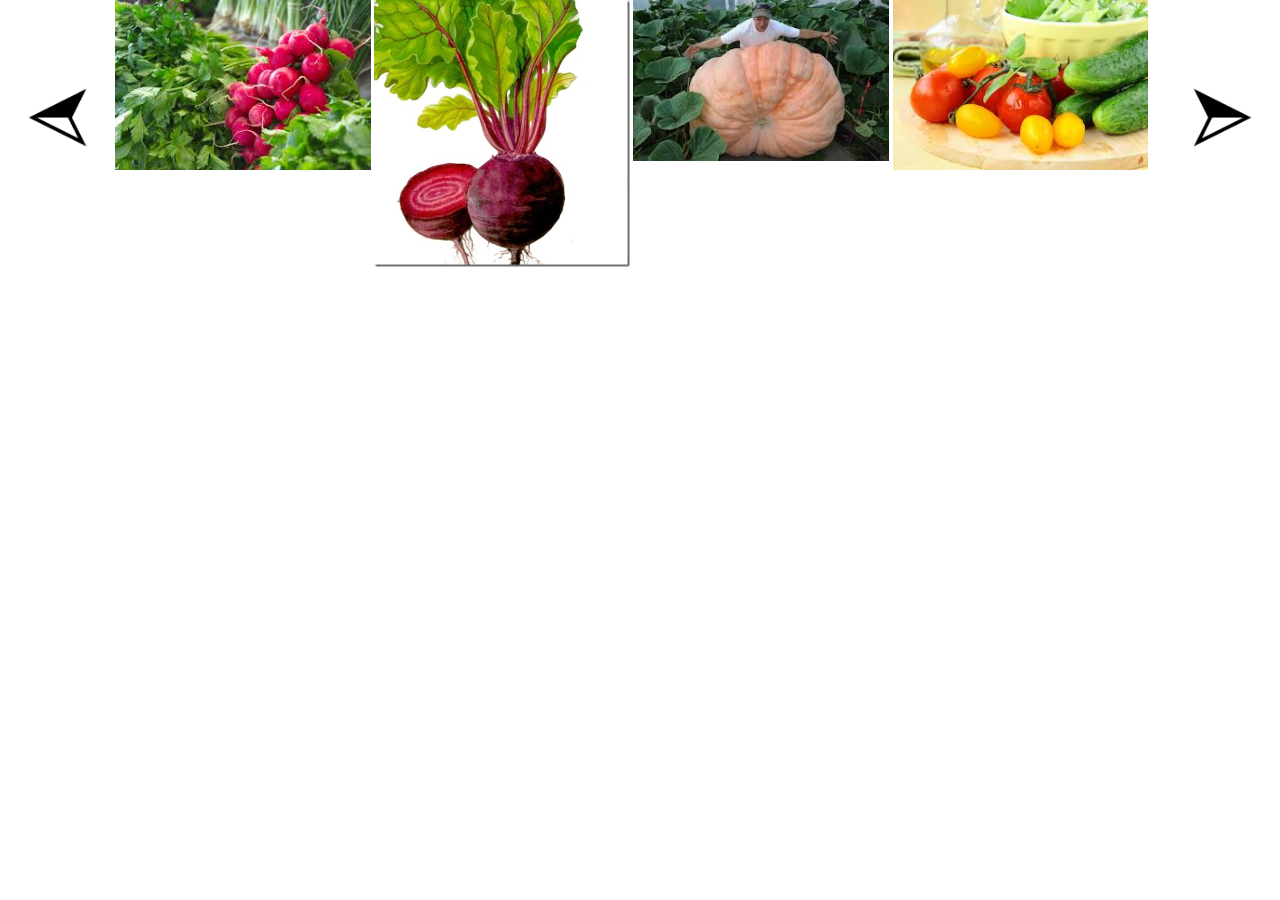
==== commit cb54e5f7: "Merge d7009598409c44aef915a389c4fe691abf619c08 into 65fe2fb5d187edc5e87574334312a0d28f6805b2" ====
--- a/index.html
+++ b/index.html
@@ -2,327 +2,247 @@
 <html lang="ru">
 <head>
     <meta charset="utf-8">
+    <link rel="stylesheet" href="index.css">
     <title>Задача «Бабуленькин урожай»</title>
-    <link rel="stylesheet" href="index.css">
 </head>
 <body>
-    <main>
-        <input type="radio" name="page" id="first_page" class="first_page gallery_input" checked>
-        <input type="radio" name="page" id="second_page" class="second_page gallery_input">
-        <input type="radio" name="page" id="third_page" class="third_page gallery_input">
-
-        <label for="first_page" class="left_gallery_label gallery_label"></label>
-        <label for="second_page" class="left_gallery_label gallery_label"></label>
-        <label for="third_page" class="left_gallery_label gallery_label"></label>
-        <label for="second_page" class="right_gallery_label gallery_label"></label>
-        <label for="first_page" class="right_gallery_label gallery_label"></label>
-        <label for="third_page" class="right_gallery_label gallery_label"></label>
-        <article class="vegetable_gallery">
-            <section class="page_vegetable_gallery">
-                <article class="vegetable_gallery_card">
-                    <div class="vegetable_gallery_photo_card">
-                        <a href="#pattypan">
-                            <img src="vegetables/pattypan.jpg" alt="Патисон">
-                        </a>
-                    </div>
-                    <div class="vegetable_gallery_card_information">
-                        <h2 class="vegetable_gallery_card_name">Патисон</h2>
-                        <p class="vegetable_gallery_card_description">
-                            Па&shy;тис&shy;сон - од&shy;но&shy;лет&shy;нее тра&shy;вя&shy;ни&shy;стое
-                            рас&shy;те&shy;ние се&shy;мей&shy;ства Тык&shy;вен&shy;ные, рас&shy;те&shy;ние
-                            име&shy;ет ку&shy;сто&shy;вую или по&shy;лу&shy;ку&shy;сто&shy;вую фор&shy;му
-                            с круп&shy;ны&shy;ми, от&shy;но&shy;си&shy;тель&shy;но жёст&shy;ки&shy;ми
-                            ли&shy;стья&shy;ми.
-                        </p>
-                    </div>
-                </article>
-                <a href="#" class="overlay" id="pattypan"></a>
-                <div class="modal">
-                    <a href="#" class="modal_close_button">&#10008;</a>
-                    <div class="modal_hidden">
-                        <img src="vegetables/pattypan.jpg" alt="Патисон">
-                    </div>
-                </div>
-                <article class="vegetable_gallery_card">
-                    <div class="vegetable_gallery_photo_card">
-                        <a href="#tomato">
-                            <img src="vegetables/tomato.jpg" alt="Томат">
-                        </a>
-                    </div>
-                    <div class="vegetable_gallery_card_information">
-                        <h2 class="vegetable_gallery_card_name">Помидор</h2>
-                        <p class="vegetable_gallery_card_description">
-                            По&shy;ми&shy;дор (то&shy;мат) - один из наи&shy;бо&shy;лее
-                            рас&shy;про&shy;стра&shy;нен&shy;ных ово&shy;щей в ми&shy;ре,
-                            пред&shy;став&shy;ля&shy;ет со&shy;бой куст,
-                            стеб&shy;ли ко&shy;то&shy;ро&shy;го по&shy;сте&shy;пен&shy;но
-                            де&shy;ре&shy;ве&shy;не&shy;ют.
-                        </p>
-                    </div>
-                </article>
-                <a href="#" class="overlay" id="tomato"></a>
-                <div class="modal">
-                    <a href="#" class="modal_close_button">&#10008;</a>
-                    <div class="modal_hidden">
-                        <img src="vegetables/tomato.jpg" alt="Патисон">
-                    </div>
-                </div>
-                <article class="vegetable_gallery_card">
-                    <div class="vegetable_gallery_photo_card">
-                        <a href="#carrot">
-                            <img src="vegetables/carrot.jpg" alt="">
-                        </a>
-                    </div>
-                    <div class="vegetable_gallery_card_information">
-                        <h2 class="vegetable_gallery_card_name">Морковь</h2>
-                        <p class="vegetable_gallery_card_description">
-                            Мор&shy;ковь - дву&shy;лет&shy;нее тра&shy;вя&shy;ни&shy;стое рас&shy;те&shy;ние
-                            се&shy;мей&shy;ства сель&shy;де&shy;рей&shy;ных вы&shy;со&shy;той до 30 см.
-                            Ли&shy;стья длин&shy;но&shy;че&shy;реш&shy;ко&shy;вые, два&shy;жды и три&shy;жды
-                            пе&shy;ри&shy;сто&shy;рас&shy;се&shy;чен&shy;ные. Че&shy;реш&shy;ки
-                            опу&shy;шен&shy;ные. В 1-й год жиз&shy;ни об&shy;ра&shy;зу&shy;ет
-                            кор&shy;не&shy;плод. Цве&shy;тет на 2-й год. Цвет&shy;ки со&shy;бра&shy;ны
-                            в слож&shy;ный зон&shy;тик.
-                        </p>
-                    </div>
-                </article>
-                <a href="#" class="overlay" id="carrot"></a>
-                <div class="modal">
-                    <a href="#" class="modal_close_button">&#10008;</a>
-                    <div class="modal_hidden">
-                        <img src="vegetables/carrot.jpg" alt="Морковь">
-                    </div>
-                </div>
-                <article class="vegetable_gallery_card">
-                    <div class="vegetable_gallery_photo_card">
-                        <a href="#radish">
-                            <img src="vegetables/radish.jpg" alt="Редис">
-                        </a>
-                    </div>
-                    <div class="vegetable_gallery_card_information">
-                        <h2 class="vegetable_gallery_card_name">Редис</h2>
-                        <p class="vegetable_gallery_card_description">
-                            Ре&shy;дис - съе&shy;доб&shy;ное рас&shy;те&shy;ние и
-                            вы&shy;ра&shy;щи&shy;ва&shy;ет&shy;ся как овощ во мно&shy;гих
-                            стра&shy;нах ми&shy;ра. Его на&shy;зва&shy;ние про&shy;ис&shy;хо&shy;дит
-                            от лат. radix — ко&shy;рень. В пи&shy;щу обыч&shy;но
-                            упо&shy;треб&shy;ля&shy;ют кор&shy;не&shy;пло&shy;ды, ко&shy;то&shy;рые
-                            име&shy;ют тол&shy;щи&shy;ну до 3 см и по&shy;кры&shy;ты тон&shy;кой
-                            ко&shy;жей, окра&shy;шен&shy;ной ча&shy;ще в крас&shy;ный, ро&shy;зо&shy;вый
-                            или бе&shy;ло-ро&shy;зо&shy;вый цвет.
-                        </p>
-                    </div>
-                </article>
-                <a href="#" class="overlay" id="radish"></a>
-                <div class="modal">
-                    <a href="#" class="modal_close_button">&#10008;</a>
-                    <div class="modal_hidden">
-                        <img src="vegetables/radish.jpg" alt="Редис">
-                    </div>
-                </div>
-            </section>
-            <section class="page_vegetable_gallery">
-                <article class="vegetable_gallery_card">
-                    <div class="vegetable_gallery_photo_card">
-                        <a href="#scotch">
-                            <img src="vegetables/scotch.jpg" alt="Капуста краснокочанная">
-                        </a>
-                    </div>
-                    <div class="vegetable_gallery_card_information">
-                        <h2 class="vegetable_gallery_card_name">Капуста краснокочанная</h2>
-                        <p class="vegetable_gallery_card_description">
-                            Крас&shy;но&shy;ко&shy;чан&shy;ная ка&shy;пу&shy;ста яв&shy;ля&shy;ет&shy;ся
-                            раз&shy;но&shy;вид&shy;но&shy;стью бе&shy;ло&shy;ко&shy;чан&shy;ной.
-                            Она име&shy;ет си&shy;не&shy;ва&shy;то-фи&shy;о&shy;ле&shy;то&shy;вые,
-                            ино&shy;гда с пур&shy;пур&shy;ным от&shy;тен&shy;ком ли&shy;стья,
-                            спе&shy;ци&shy;фи&shy;че&shy;ская окрас&shy;ка ко&shy;то&shy;рых
-                            вид&shy;на уже у се&shy;ян&shy;цев.
-                        </p>
-                    </div>
-                </article>
-                <a href="#" class="overlay" id="scotch"></a>
-                <div class="modal">
-                    <a href="#" class="modal_close_button">&#10008;</a>
-                    <div class="modal_hidden">
-                        <img src="vegetables/scotch.jpg" alt="Капуста краснокочанная">
-                    </div>
-                </div>
-                <article class="vegetable_gallery_card">
-                    <div class="vegetable_gallery_photo_card">
-                        <a href="#aubergine">
-                            <img src="vegetables/aubergine.jpg" alt="Баклажан">
-                        </a>
-                    </div>
-                    <div class="vegetable_gallery_card_information">
-                        <h2 class="vegetable_gallery_card_name">Баклажан</h2>
-                        <p class="vegetable_gallery_card_description">
-                            Ба&shy;кла&shy;жан мно&shy;го&shy;лет&shy;ние тра&shy;вя&shy;ни&shy;стое
-                            рас&shy;те&shy;ний.Из&shy;ве&shy;стен так&shy;же под
-                            на&shy;зва&shy;ни&shy;ем бадри&shy;джан или си&shy;нень&shy;кие.
-                        </p>
-                    </div>
-                </article>
-                <a href="#" class="overlay" id="aubergine"></a>
-                <div class="modal">
-                    <a href="#" class="modal_close_button">&#10008;</a>
-                    <div class="modal_hidden">
-                        <img src="vegetables/aubergine.jpg" alt="Баклажан">
-                    </div>
-                </div>
-                <article class="vegetable_gallery_card">
-                    <div class="vegetable_gallery_photo_card">
-                        <a href="#buriak">
-                            <img src="vegetables/buriak.jpg" alt="Буряк">
-                        </a>
-                    </div>
-                    <div class="vegetable_gallery_card_information">
-                        <h2 class="vegetable_gallery_card_name">Буряк</h2>
-                        <p class="vegetable_gallery_card_description">
-                            Дву&shy;лет&shy;нее рас&shy;те&shy;ние се&shy;мей&shy;ства
-                            ма&shy;ре&shy;вых, кор&shy;не&shy;плод&shy;ная овощ&shy;ная
-                            куль&shy;ту&shy;ра. Ее ро&shy;ди&shy;на -
-                            Сре&shy;ди&shy;зем&shy;но&shy;мо&shy;рье. Как ни стран&shy;но,
-                            че&shy;ло&shy;век сна&shy;ча&shy;ла оце&shy;нил вкус
-                            све&shy;коль&shy;ных ли&shy;стьев и уж за&shy;тем
-                            рас&shy;про&shy;бо&shy;вал кор&shy;не&shy;пло&shy;ды свек&shy;лы.
-                        </p>
-                    </div>
-                </article>
-                <a href="#" class="overlay" id="buriak"></a>
-                <div class="modal">
-                    <a href="#" class="modal_close_button">&#10008;</a>
-                    <div class="modal_hidden">
-                        <img src="vegetables/buriak.jpg" alt="Буряк">
-                    </div>
-                </div>
-                <article class="vegetable_gallery_card">
-                    <div class="vegetable_gallery_photo_card">
-                        <a href="#maize">
-                            <img src="vegetables/maize.jpg" alt="Кукуруза">
-                        </a>
-                    </div>
-                    <div class="vegetable_gallery_card_information">
-                        <h2 class="vegetable_gallery_card_name">Кукуруза</h2>
-                        <p class="vegetable_gallery_card_description">
-                            Ку&shy;ку&shy;ру&shy;за — вы&shy;со&shy;ко&shy;рос&shy;лое
-                            од&shy;но&shy;лет&shy;нее тра&shy;вя&shy;ни&shy;стое рас&shy;те&shy;ние,
-                            до&shy;сти&shy;га&shy;ю&shy;щее вы&shy;со&shy;ты 3 м.Ку&shy;ку&shy;ру&shy;зу
-                            вы&shy;ра&shy;щи&shy;ва&shy;ют для по&shy;лу&shy;че&shy;ния
-                            по&shy;чат&shy;ков со съе&shy;доб&shy;ны&shy;ми зер&shy;на&shy;ми.
-                            Яв&shy;ля&shy;ет&shy;ся са&shy;мым важ&shy;ным зер&shy;ном по&shy;сле
-                            пше&shy;ни&shy;цы и ри&shy;са
-                        </p>
-                    </div>
-                </article>
-                <a href="#" class="overlay" id="maize"></a>
-                <div class="modal">
-                    <a href="#" class="modal_close_button">&#10008;</a>
-                    <div class="modal_hidden">
-                        <img src="vegetables/maize.jpg" alt="Кукуруза">
-                    </div>
-                </div>
-            </section>
-            <section class="page_vegetable_gallery">
-                <article class="vegetable_gallery_card">
-                    <div class="vegetable_gallery_photo_card">
-                        <a href="#onion">
-                            <img src="vegetables/onion.jpg" alt="Лук репчатый">
-                        </a>
-                    </div>
-                    <div class="vegetable_gallery_card_information">
-                        <h2 class="vegetable_gallery_card_name">Лук репчатый</h2>
-                        <p class="vegetable_gallery_card_description">
-                            В на&shy;сто&shy;я&shy;щее вре&shy;мя лук реп&shy;ча&shy;тый
-                            яв&shy;ля&shy;ет&shy;ся од&shy;ной из важ&shy;ней&shy;ших
-                            овощ&shy;ных куль&shy;тур. Лу&shy;ко&shy;ви&shy;цы и ли&shy;стья
-                            ис&shy;поль&shy;зу&shy;ют&shy;ся как при&shy;пра&shy;ва в
-                            кон&shy;серв&shy;ной про&shy;мыш&shy;лен&shy;но&shy;сти,
-                            к са&shy;ла&shy;там, ви&shy;не&shy;гре&shy;там, гри&shy;бам,
-                            овощ&shy;ным и мяс&shy;ным блю&shy;дам.
-                        </p>
-                    </div>
-                </article>
-                <a href="#" class="overlay" id="onion"></a>
-                <div class="modal">
-                    <a href="#" class="modal_close_button">&#10008;</a>
-                    <div class="modal_hidden">
-                        <img src="vegetables/onion.jpg" alt="Лук репчатый">
-                    </div>
-                </div>
-                <article class="vegetable_gallery_card">
-                    <div class="vegetable_gallery_photo_card">
-                        <a href="#momordica">
-                            <img src="vegetables/momordica.jpg" alt="Момордика">
-                        </a>
-                    </div>
-                    <div class="vegetable_gallery_card_information">
-                        <h2 class="vegetable_gallery_card_name">Момордика</h2>
-                        <p class="vegetable_gallery_card_description">
-                            Плод мо&shy;мор&shy;ди&shy;ки пред&shy;став&shy;ля&shy;ет
-                            со&shy;бой удли&shy;нен&shy;ную округ&shy;ло&shy;оваль&shy;ную
-                            яго&shy;ду не&shy;обыч&shy;ной фор&shy;мы. Сна&shy;ру&shy;жи он
-                            по&shy;кры&shy;та не&shy;обыч&shy;ны&shy;ми
-                            со&shy;соч&shy;ко&shy;об&shy;раз&shy;ны&shy;ми вы&shy;сту&shy;па&shy;ми.
-                            Окрас&shy;ка ягод мо&shy;жет быть яр&shy;ко-оран&shy;же&shy;вая,
-                            бе&shy;лая или жел&shy;тая.
-                        </p>
-                    </div>
-                </article>
-                <a href="#" class="overlay" id="momordica"></a>
-                <div class="modal">
-                    <a href="#" class="modal_close_button">&#10008;</a>
-                    <div class="modal_hidden">
-                        <img src="vegetables/momordica.jpg" alt="Момордика">
-                    </div>
-                </div>
-                <article class="vegetable_gallery_card">
-                    <div class="vegetable_gallery_photo_card">
-                        <a href="#pepper">
-                            <img src="vegetables/pepper.jpg" alt="Сладкий перец">
-                        </a>
-                    </div>
-                    <div class="vegetable_gallery_card_information">
-                        <h2 class="vegetable_gallery_card_name">Сладкий перец</h2>
-                        <p class="vegetable_gallery_card_description">
-                            Слад&shy;кий пе&shy;рец со&shy;дер&shy;жит со&shy;еди&shy;не&shy;ния,
-                            не поз&shy;во&shy;ля&shy;ю&shy;щие кан&shy;це&shy;ро&shy;ге&shy;нам
-                            про&shy;ни&shy;кать в клет&shy;ки. Это поз&shy;во&shy;ля&shy;ет
-                            обес&shy;пе&shy;чить в не&shy;ко&shy;то&shy;рой сте&shy;пе&shy;ни
-                            за&shy;щи&shy;ту от раз&shy;ви&shy;тия ра&shy;ка.
-                        </p>
-                    </div>
-                </article>
-                <a href="#" class="overlay" id="pepper"></a>
-                <div class="modal">
-                    <a href="#" class="modal_close_button">&#10008;</a>
-                    <div class="modal_hidden">
-                        <img src="vegetables/pepper.jpg" alt="Сладкий перец">
-                    </div>
-                </div>
-                <article class="vegetable_gallery_card">
-                    <div class="vegetable_gallery_photo_card">
-                        <a href="#garlic">
-                            <img src="vegetables/garlic.jpg" alt="Чеснок">
-                        </a>
-                    </div>
-                    <div class="vegetable_gallery_card_information">
-                        <h2 class="vegetable_gallery_card_name">Чеснок</h2>
-                        <p class="vegetable_gallery_card_description">
-                            Чес&shy;нок - мно&shy;го&shy;лет&shy;нее тра&shy;вя&shy;ни&shy;стое
-                            рас&shy;те&shy;ние, при&shy;над&shy;ле&shy;жа&shy;щее к
-                            се&shy;мей&shy;ству лу&shy;ко&shy;вых.
-                        </p>
-                    </div>
-                </article>
-                <a href="#" class="overlay" id="garlic"></a>
-                <div class="modal">
-                    <a href="#" class="modal_close_button">&#10008;</a>
-                    <div class="modal_hidden">
-                        <img src="vegetables/garlic.jpg" alt="Чеснок">
-                    </div>
-                </div>
-            </section>
-        </article>
-    </main>
+    <div class="carousel-wrapper">
+        <input type="radio" id="slide1" class="carousel-selector slide1" name="carousel-selector">
+        <input type="radio" id="slide2" class="carousel-selector slide2" name="carousel-selector" checked>
+        <input type="radio" id="slide3" class="carousel-selector slide3" name="carousel-selector">
+            
+        <ul class="carousel-items">
+            <li class="carousel-item">
+                <label class="slide3Back" for="slide3">
+                    <img src="left.png" alt="left">
+                </label>                    
+                <section>
+                    <label for="big1">
+                        <img src="brockoli.jpg" alt="Брокколи">
+                    </label>
+                    <p>
+                        Ка&shy;пу&shy;ста брок&shy;ко&shy;ли - од&shy;но&shy;лет&shy;нее овощ&shy;ное
+                        рас&shy;те&shy;ние се&shy;мей&shy;ства ка&shy;пуст&shy;ных. Наи&shy;бо&shy;лее
+                        рас&shy;про&shy;стра&shy;нен&shy;ная раз&shy;но&shy;вид&shy;ность име&shy;ет
+                        тем&shy;но-зе&shy;ле&shy;ные ко&shy;чан&shy;чи&shy;ки плот&shy;но
+                        со&shy;бран&shy;ных со&shy;цве&shy;тий и тол&shy;стые соч&shy;ные
+                        ко&shy;че&shy;рыж&shy;ки.
+                    </p>
+                </section>
+                <section>
+                    <label for="big2">
+                        <img src="goroh.jpg" alt="Горох">
+                    </label>
+                    <p>
+                        Го&shy;рох – од&shy;но&shy;лет&shy;нее тра&shy;вя&shy;ни&shy;стое рас&shy;те&shy;ние.
+                        Сте&shy;бель по&shy;лый, с цеп&shy;ля&shy;ю&shy;щи&shy;ми&shy;ся уси&shy;ка&shy;ми
+                        раз&shy;лич&shy;ной дли&shy;ны. Окрас&shy;ка стеб&shy;ля – от
+                        свет&shy;ло-зе&shy;ле&shy;ной до тем&shy;но-си&shy;зо-зе&shy;ле&shy;ной.
+                    </p>
+                </section>
+                <section>
+                    <label for="big3">
+                        <img src="kartoha.jpg" alt="Картошка">
+                    </label>
+                    <p>
+                        Вид мно&shy;го&shy;лет&shy;них клуб&shy;не&shy;нос&shy;ных тра&shy;вя&shy;ни&shy;стых
+                        рас&shy;те&shy;ний из ро&shy;да Пас&shy;лён (Solanum) се&shy;мей&shy;ства
+                        Пас&shy;лё&shy;но&shy;вые (Solanaceae). Клуб&shy;ни кар&shy;то&shy;фе&shy;ля
+                        яв&shy;ля&shy;ют&shy;ся важ&shy;ным пи&shy;ще&shy;вым про&shy;дук&shy;том. Пло&shy;ды
+                        ядо&shy;ви&shy;ты, в свя&shy;зи с со&shy;дер&shy;жа&shy;ни&shy;ем в них
+                        со&shy;ла&shy;ни&shy;на.
+                    </p>
+                </section>
+                <section>
+                    <label for="big4">
+                        <img src="ogur.jpg" alt="Огурец">
+                    </label>
+                    <p>
+                        Огур&shy;цы – са&shy;мая древ&shy;няя овощ&shy;ная куль&shy;ту&shy;ра. Огур&shy;цы
+                        чем мень&shy;ше, зе&shy;ле&shy;нее и не&shy;до&shy;зре&shy;лее, тем луч&shy;ше и
+                        вкус&shy;нее. В ан&shy;тич&shy;ные вре&shy;ме&shy;на гре&shy;ки их
+                        на&shy;зы&shy;ва&shy;ли «агу&shy;рос»: что озна&shy;ча&shy;ет «не&shy;спе&shy;лый,
+                        не&shy;со&shy;зрев&shy;ший». От&shy;сю&shy;да и пошло их на&shy;зва&shy;ние –
+                        огу&shy;рец.
+                    </p>
+                </section>
+                <label class="slide2" for="slide2">
+                    <img src="right.png" alt="left">
+                </label>                
+            </li>
+            <li class="carousel-item">
+                <label class="slide1Back" for="slide1">
+                    <img src="left.png" alt="left">
+                </label>                    
+                <section>
+                    <label for="big5">
+                        <img src="redis.jpg" alt="Редиска">
+                    </label>
+                    <p>
+                        Ре&shy;дис - съе&shy;доб&shy;ное рас&shy;те&shy;ние и
+                        вы&shy;ра&shy;щи&shy;ва&shy;ет&shy;ся как овощ во мно&shy;гих стра&shy;нах ми&shy;ра.
+                        Его на&shy;зва&shy;ние про&shy;ис&shy;хо&shy;дит от лат. radix — ко&shy;рень. В
+                        пи&shy;щу обыч&shy;но упо&shy;треб&shy;ля&shy;ют кор&shy;не&shy;пло&shy;ды,
+                        ко&shy;то&shy;рые име&shy;ют тол&shy;щи&shy;ну до 3 см и по&shy;кры&shy;ты
+                        тон&shy;кой ко&shy;жей.
+                    </p>
+                </section>
+                <section>
+                    <label for="big6">
+                        <img src="svekla.jpg" alt="Свекла">
+                    </label>
+                    <p>
+                        По&shy;пу&shy;ляр&shy;ность свек&shy;лы на тер&shy;ри&shy;то&shy;рии Рос&shy;сии
+                        не име&shy;ет пре&shy;де&shy;лов. Прак&shy;ти&shy;че&shy;ски каж&shy;дый
+                        дач&shy;ник обя&shy;за&shy;тель&shy;но вы&shy;ра&shy;щи&shy;ва&shy;ет
+                        не&shy;сколь&shy;ко гря&shy;док это&shy;го соч&shy;но&shy;го ово&shy;ща.
+                    </p>
+                </section>
+                <section>
+                    <label for="big7">
+                        <img src="tikva.jpg" alt="Тыква">
+                    </label>
+                    <p>
+                        Тык&shy;ва бы&shy;ла из&shy;вест&shy;на аме&shy;ри&shy;кан&shy;ским
+                        ин&shy;дей&shy;цам уже пять ты&shy;сяч лет на&shy;зад - на тер&shy;ри&shy;то&shy;рии
+                        Се&shy;вер&shy;ной Аме&shy;ри&shy;ки этот уди&shy;ви&shy;тель&shy;ный овощ рос сам по
+                        се&shy;бе, как ди&shy;кое рас&shy;те&shy;ние.
+                    </p>
+                </section>
+                <section>
+                    <label for="big8">
+                        <img src="tomat.jpg" alt="Томат">
+                    </label>
+                    <p>
+                        То&shy;ма&shy;та&shy;ми на&shy;зы&shy;ва&shy;ют тра&shy;вя&shy;ни&shy;стые
+                        од&shy;но&shy;лет&shy;ни&shy;ки (ре&shy;же – мно&shy;го&shy;лет&shy;ни&shy;ки)
+                        се&shy;мей&shy;ства Пас&shy;лё&shy;но&shy;вые. Пло&shy;ды то&shy;ма&shy;та –
+                        яго&shy;ды, так&shy;же на&shy;зы&shy;ва&shy;е&shy;мые по&shy;ми&shy;до&shy;ра&shy;ми.
+                    </p>
+                </section>
+                <label class="slide3" for="slide3">
+                    <img src="right.png" alt="left">
+                </label>                
+            </li>            
+            <li class="carousel-item">
+                <label class="slide2Back" for="slide2">
+                    <img src="left.png" alt="left">
+                </label>                    
+                <section>
+                    <label for="big9">
+                        <img src="perez.jpg" alt="Перец">
+                    </label>
+                    <p>
+                        Сло&shy;вом «пе&shy;рец» обо&shy;зна&shy;ча&shy;ют&shy;ся со&shy;вер&shy;шен&shy;но
+                        раз&shy;ные рас&shy;те&shy;ния: чер&shy;ный пе&shy;рец и дру&shy;гие ост&shy;рые
+                        пер&shy;цы из се&shy;мей&shy;ства Пе&shy;реч&shy;ные, слад&shy;кий и крас&shy;ный
+                        пе&shy;рец из се&shy;мей&shy;ства Пас&shy;ле&shy;но&shy;вые, ду&shy;ши&shy;стый
+                        пе&shy;рец из се&shy;мей&shy;ства Мир&shy;то&shy;вые и еще не&shy;сколь&shy;ко
+                        рас&shy;те&shy;ний с ост&shy;рым вку&shy;сом се&shy;мян или пло&shy;дов.
+                    </p>
+                </section>
+                <section>
+                    <label for="big10">
+                        <img src="kapusta.jpg" alt="Капуста">
+                    </label>
+                    <p>
+                        Ка&shy;пу&shy;ста бе&shy;ло&shy;ко&shy;чан&shy;ная – дву&shy;лет&shy;няя
+                        куль&shy;ту&shy;ра из се&shy;мей&shy;ства кре&shy;сто&shy;цвет&shy;ных.
+                        Кор&shy;не&shy;вая си&shy;сте&shy;ма рас&shy;те&shy;ния мощ&shy;ная, хо&shy;ро&shy;шо
+                        раз&shy;ветв&shy;лен&shy;ная. Стеб&shy;ли пря&shy;мо&shy;сто&shy;я&shy;чие или
+                        по&shy;лу&shy;при&shy;под&shy;ня&shy;тые, ко&shy;рот&shy;кие или удли&shy;нен&shy;ные
+                        (это за&shy;ви&shy;сит от сор&shy;та).
+                    </p>
+                </section>
+                <section>
+                    <label for="big11">
+                        <img src="kukuruza.jpg" alt="Кукуруза">
+                    </label>
+                    <p>
+                        Вы&shy;со&shy;ко&shy;рос&shy;лое од&shy;но&shy;лет&shy;нее тра&shy;вя&shy;ни&shy;стое
+                        рас&shy;те&shy;ние, до&shy;сти&shy;га&shy;ю&shy;щее вы&shy;со&shy;ты 3 м и
+                        бо&shy;лее. Ку&shy;ку&shy;ру&shy;за име&shy;ет хо&shy;ро&shy;шо раз&shy;ви&shy;тую
+                        моч&shy;ко&shy;ва&shy;тую кор&shy;не&shy;вую си&shy;сте&shy;му,
+                        про&shy;ни&shy;ка&shy;ю&shy;щую на глу&shy;би&shy;ну 100—150 см.
+                    </p>
+                </section>
+                <section>
+                    <label for="big12">
+                        <img src="patison.jpg" alt="Патисон">
+                    </label>
+                    <p>
+                        Па&shy;тис&shy;сон - од&shy;но&shy;лет&shy;нее тра&shy;вя&shy;ни&shy;стое
+                        рас&shy;те&shy;ние се&shy;мей&shy;ства Тык&shy;вен&shy;ные, рас&shy;те&shy;ние
+                        име&shy;ет ку&shy;сто&shy;вую или по&shy;лу&shy;ку&shy;сто&shy;вую фор&shy;му с
+                        круп&shy;ны&shy;ми, от&shy;но&shy;си&shy;тель&shy;но жёст&shy;ки&shy;ми
+                        ли&shy;стья&shy;ми.
+                    </p>
+                </section>
+                <label class="slide1" for="slide1">
+                    <img src="right.png" alt="left">
+                </label>                
+            </li>
+        </ul>
+        <input type="checkbox" id="big1" class="switch">
+        <div class="big-image">
+            <label for="big1" class="cross"></label>
+            <img src="brockoli.jpg" alt="Брокколи">
+        </div>
+        <input type="checkbox" id="big2" class="switch">
+        <div class="big-image">
+            <label for="big2" class="cross"></label>
+            <img src="goroh.jpg" alt="Горох">
+        </div>
+        <input type="checkbox" id="big3" class="switch">
+        <div class="big-image">
+            <label for="big3" class="cross"></label>
+            <img src="kartoha.jpg" alt="Картошка">
+        </div>
+        <input type="checkbox" id="big4" class="switch">
+        <div class="big-image">
+            <label for="big4" class="cross"></label>
+            <img src="ogur.jpg" alt="Огурец">
+        </div>
+        <input type="checkbox" id="big5" class="switch">
+        <div class="big-image">
+            <label for="big5" class="cross"></label>
+            <img src="redis.jpg" alt="Редиска">
+        </div>
+        <input type="checkbox" id="big6" class="switch">
+        <div class="big-image">
+            <label for="big6" class="cross"></label>
+            <img src="svekla.jpg" alt="Свекла">
+        </div>
+        <input type="checkbox" id="big7" class="switch">
+        <div class="big-image">
+            <label for="big7" class="cross"></label>
+            <img src="tikva.jpg" alt="Тыква">
+        </div>
+        <input type="checkbox" id="big8" class="switch">
+        <div class="big-image">
+            <label for="big8" class="cross"></label>
+            <img src="tomat.jpg" alt="Томат">
+        </div>
+        <input type="checkbox" id="big9" class="switch">
+        <div class="big-image">
+            <label for="big9" class="cross"></label>
+            <img src="perez.jpg" alt="Перец">
+        </div>
+        <input type="checkbox" id="big10" class="switch">
+        <div class="big-image">
+            <label for="big10" class="cross"></label>
+            <img src="kapusta.jpg" alt="Капуста">
+        </div>
+        <input type="checkbox" id="big11" class="switch">
+        <div class="big-image">
+            <label for="big11" class="cross"></label>
+            <img src="kukuruza.jpg" alt="Кукуруза">
+        </div>
+        <input type="checkbox" id="big12" class="switch">
+        <div class="big-image">
+            <label for="big12" class="cross"></label>
+            <img src="patison.jpg" alt="Патисон">
+        </div>
+    </div>
 </body>
 </html>
--- a/index.css
+++ b/index.css
@@ -1,196 +1,177 @@
-body,
-html
+body
+{
+    margin: 0;
+}
+
+p
+{
+    text-align: center;
+    overflow: hidden;
+    visibility: hidden;
+}
+
+img
+{
+    width: 100%;
+    max-height: 75%;
+    vertical-align: middle;
+}
+
+section
+{
+    width: 20%;
+    margin-right: .25%;
+    height: 100%;
+    float: left;
+}
+
+.carousel-item
+{
+    width: 33.33%;
+    height: 100%;
+    float: left;
+}
+
+.carousel-wrapper
+{
+    position: relative;
+    padding-bottom: 30%;
+    overflow: hidden;
+}
+
+.carousel-items
 {
     margin: 0;
     padding: 0;
+    list-style: none;
+    width: 300%;
     height: 100%;
+    position: absolute;
+    top: 0;
+    transition: left .5s ease-out;
+    -o-transition: left .5s ease-out;
+    -ms-transition: left .5s ease-out;
+    -moz-transition: left .5s ease-out;
+    -webkit-transition: left .5s ease-out;
 }
 
-main
-{
-    width: 975px;
-    margin: 0 auto;
-}
-
-.gallery_label,
-.gallery_input
+.carousel-selector
 {
     display: none;
 }
 
-.left_gallery_label:after
-{
-    content: '\003C';
-    font: bold 34px sans-serif;
-}
-
-.left_gallery_label,
-.right_gallery_label
-{
-    position: relative;
-    top: 150px;
-}
-
-.left_gallery_label
-{
-    float: left;
-}
-
-.right_gallery_label
-{
-    float: right;
-}
-
-.right_gallery_label:after
-{
-    content: '\003E';
-    font: bold 34px sans-serif;
-}
-
-.left_gallery_label:hover,
-.right_gallery_label:hover
-{
-    color: #924025;
-    cursor: pointer;
-}
-
-.first_page:checked ~ .vegetable_gallery .page_vegetable_gallery
+.slide1:checked ~ .carousel-items
 {
     left: 0;
 }
 
-.second_page:checked ~ .vegetable_gallery .page_vegetable_gallery
+.slide2:checked ~ .carousel-items
 {
     left: -100%;
 }
 
-.third_page:checked ~ .vegetable_gallery .page_vegetable_gallery
+.slide3:checked ~ .carousel-items
 {
     left: -200%;
 }
 
-.first_page:checked ~ .left_gallery_label[for='third_page'],
-.first_page:checked ~ .right_gallery_label[for='second_page'],
-.second_page:checked ~ .left_gallery_label[for='first_page'],
-.second_page:checked ~ .right_gallery_label[for='third_page'],
-.third_page:checked ~ .left_gallery_label[for='second_page'],
-.third_page:checked ~ .right_gallery_label[for='first_page']
+label:hover ~ p
+{
+    opacity: 1;
+    visibility: visible;
+}
+
+.big-image img
+{
+    z-index: 10;
+    max-height: 100%;
+}
+
+.big-image
+{
+    display: none;
+    position: fixed;
+    z-index: 10;
+    top: 0;
+    right: 0;
+    bottom: 0;
+    left: 0;
+    padding: 10vh 10vw;
+    background-color: rgba(128, 128, 128, .86);
+    text-align: center;
+    line-height: 80vh;
+}
+
+.switch
+{
+    display: none;
+}
+
+.switch:checked + .big-image
 {
     display: block;
 }
 
-.first_page:checked ~ .left_gallery_label[for='third_page'],
-.third_page:checked ~ .right_gallery_label[for='first_page']
+.cross
 {
-    pointer-events: none;
-    color: #ddaa9b;
+    position: absolute;
+    top: 10px;
+    right: 20px;
+    width: 40px;
+    height: 40px;
 }
 
-.vegetable_gallery
+.cross:before,
+.cross:after
 {
-    position: relative;
-    top: 100px;
-    font-size: 13px;
-    overflow-x: hidden;
-    white-space: nowrap;
+    content: '';
+    position: absolute;
+    left: 19px;
+    height: 40px;
+    display: block;
+    width: 2px;
+    background-color: white;
 }
 
-.page_vegetable_gallery
+.cross:before
 {
-    position: relative;
-    margin-left: 2px;
-    display: inline-block;
-    transition: .6s;
+    -webkit-transform: rotate(45deg);
+    -ms-transform: rotate(45deg);
+    -o-transform: rotate(45deg);
+    transform: rotate(45deg);
 }
 
-.vegetable_gallery_card
+.cross:after
 {
-    width: 230px;
-    box-sizing: border-box;
-    position: relative;
-    vertical-align: top;
-    display: inline-block;
-    border: 1px solid rgba(255, 255, 255, 0);
+    -webkit-transform: rotate(-45deg);
+    -ms-transform: rotate(-45deg);
+    -o-transform: rotate(-45deg);
+    transform: rotate(-45deg);
 }
 
-.vegetable_gallery_card:hover .vegetable_gallery_card_information
+label.slide1Back,
+label.slide2Back,
+label.slide3Back
 {
+    width: 9%;
+    -webkit-transform: scale(.5);
+    -ms-transform: scale(.5);
+    -o-transform: scale(.5);
+    transform: scale(.5);
+    margin-top: 60px;
     display: block;
-    white-space: normal;
+    float: left;
 }
 
-.vegetable_gallery_card:hover
+label.slide1,
+label.slide2,
+label.slide3
 {
-    border: 1px solid #411d11;
+    width: 9%;
+    -webkit-transform: scale(.5);
+    -ms-transform: scale(.5);
+    -o-transform: scale(.5);
+    transform: scale(.5);
+    margin-top: 60px;
+    float: right;
 }
-
-.vegetable_gallery_photo_card img,
-.modal_hidden img
-{
-    width: 100%;
-}
-
-.vegetable_gallery_card_information
-{
-    display: none;
-    padding: 5px 10px;
-}
-
-.overlay
-{
-    top: 0;
-    right: 0;
-    bottom: 0;
-    left: 0;
-    z-index: 1;
-    background-color: rgba(0, 0, 0, .8);
-    opacity: 0;
-    position: fixed;
-    pointer-events: none;
-    transition: all .6s;
-}
-
-.overlay:target
-{
-    pointer-events: auto;
-    opacity: 1;
-}
-
-.modal
-{
-    top: 50%;
-    left: 50%;
-    z-index: 2;
-    position: fixed;
-    transform: translate(-50%, -50%);
-    display: none;
-}
-
-.overlay:target + .modal
-{
-    display: block;
-}
-
-.modal_hidden
-{
-    width: 92%;
-    left: 50%;
-    transform: translateX(-50%);
-
-}
-
-.modal_hidden,
-.modal_close_button
-{
-    position: relative;
-}
-
-.modal_close_button
-{
-    float: right;
-    top: -20px;
-    right: -40px;
-    font: bold 30px serif;
-    text-decoration: none;
-    color: #af1d11;
-}
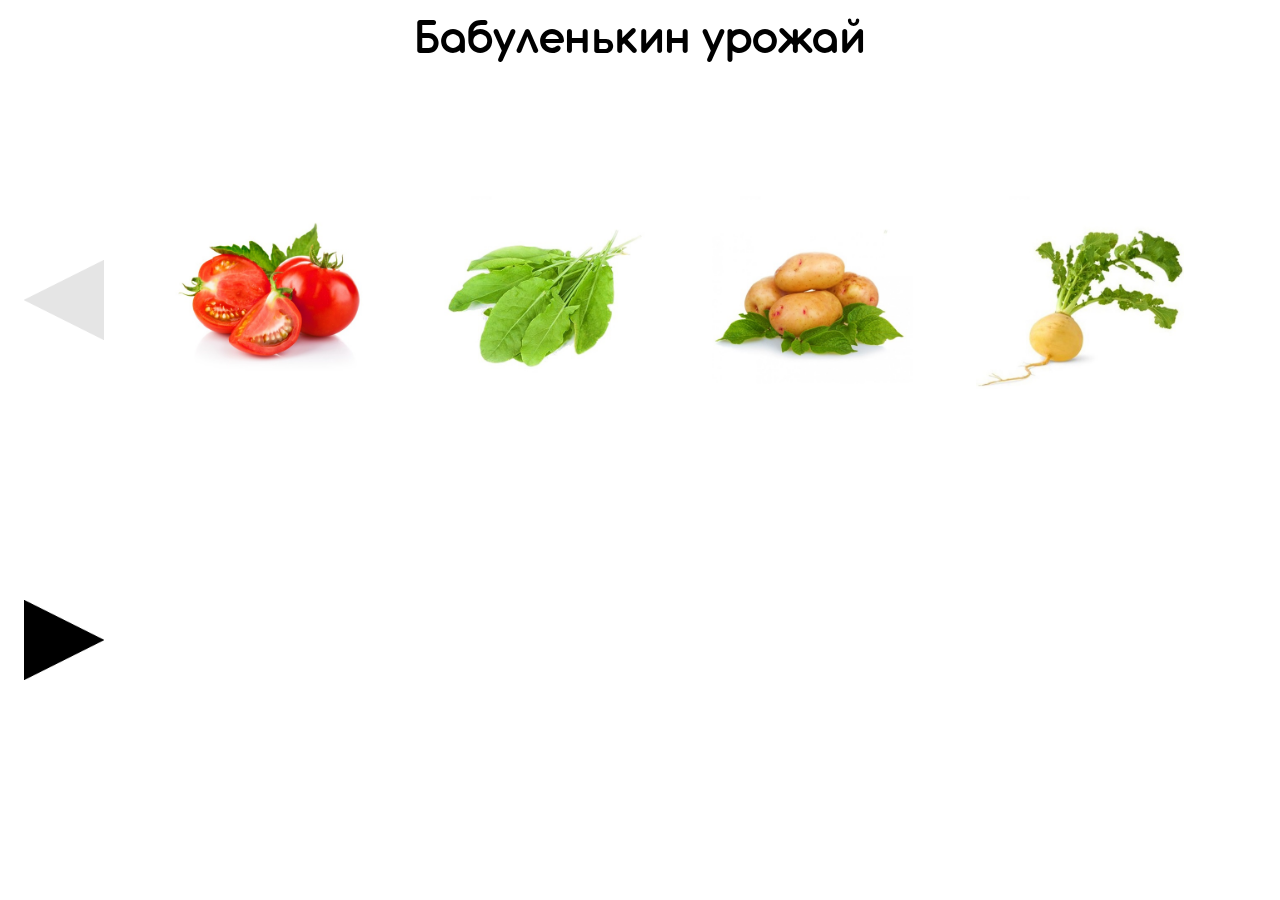
==== commit c98a285b: "Merge ba5ccc85b5d89486dd79ae2e8d44e29d78ad52bf into 65fe2fb5d187edc5e87574334312a0d28f6805b2" ====
--- a/index.html
+++ b/index.html
@@ -2,247 +2,257 @@
 <html lang="ru">
 <head>
     <meta charset="utf-8">
-    <link rel="stylesheet" href="index.css">
     <title>Задача «Бабуленькин урожай»</title>
+    <link rel="stylesheet" href="index.css" type="text/css">
 </head>
 <body>
-    <div class="carousel-wrapper">
-        <input type="radio" id="slide1" class="carousel-selector slide1" name="carousel-selector">
-        <input type="radio" id="slide2" class="carousel-selector slide2" name="carousel-selector" checked>
-        <input type="radio" id="slide3" class="carousel-selector slide3" name="carousel-selector">
-            
-        <ul class="carousel-items">
-            <li class="carousel-item">
-                <label class="slide3Back" for="slide3">
-                    <img src="left.png" alt="left">
-                </label>                    
-                <section>
-                    <label for="big1">
-                        <img src="brockoli.jpg" alt="Брокколи">
-                    </label>
-                    <p>
-                        Ка&shy;пу&shy;ста брок&shy;ко&shy;ли - од&shy;но&shy;лет&shy;нее овощ&shy;ное
-                        рас&shy;те&shy;ние се&shy;мей&shy;ства ка&shy;пуст&shy;ных. Наи&shy;бо&shy;лее
-                        рас&shy;про&shy;стра&shy;нен&shy;ная раз&shy;но&shy;вид&shy;ность име&shy;ет
-                        тем&shy;но-зе&shy;ле&shy;ные ко&shy;чан&shy;чи&shy;ки плот&shy;но
-                        со&shy;бран&shy;ных со&shy;цве&shy;тий и тол&shy;стые соч&shy;ные
-                        ко&shy;че&shy;рыж&shy;ки.
-                    </p>
-                </section>
-                <section>
-                    <label for="big2">
-                        <img src="goroh.jpg" alt="Горох">
-                    </label>
-                    <p>
-                        Го&shy;рох – од&shy;но&shy;лет&shy;нее тра&shy;вя&shy;ни&shy;стое рас&shy;те&shy;ние.
-                        Сте&shy;бель по&shy;лый, с цеп&shy;ля&shy;ю&shy;щи&shy;ми&shy;ся уси&shy;ка&shy;ми
-                        раз&shy;лич&shy;ной дли&shy;ны. Окрас&shy;ка стеб&shy;ля – от
-                        свет&shy;ло-зе&shy;ле&shy;ной до тем&shy;но-си&shy;зо-зе&shy;ле&shy;ной.
-                    </p>
-                </section>
-                <section>
-                    <label for="big3">
-                        <img src="kartoha.jpg" alt="Картошка">
-                    </label>
-                    <p>
-                        Вид мно&shy;го&shy;лет&shy;них клуб&shy;не&shy;нос&shy;ных тра&shy;вя&shy;ни&shy;стых
-                        рас&shy;те&shy;ний из ро&shy;да Пас&shy;лён (Solanum) се&shy;мей&shy;ства
-                        Пас&shy;лё&shy;но&shy;вые (Solanaceae). Клуб&shy;ни кар&shy;то&shy;фе&shy;ля
-                        яв&shy;ля&shy;ют&shy;ся важ&shy;ным пи&shy;ще&shy;вым про&shy;дук&shy;том. Пло&shy;ды
-                        ядо&shy;ви&shy;ты, в свя&shy;зи с со&shy;дер&shy;жа&shy;ни&shy;ем в них
-                        со&shy;ла&shy;ни&shy;на.
-                    </p>
-                </section>
-                <section>
-                    <label for="big4">
-                        <img src="ogur.jpg" alt="Огурец">
-                    </label>
-                    <p>
-                        Огур&shy;цы – са&shy;мая древ&shy;няя овощ&shy;ная куль&shy;ту&shy;ра. Огур&shy;цы
-                        чем мень&shy;ше, зе&shy;ле&shy;нее и не&shy;до&shy;зре&shy;лее, тем луч&shy;ше и
-                        вкус&shy;нее. В ан&shy;тич&shy;ные вре&shy;ме&shy;на гре&shy;ки их
-                        на&shy;зы&shy;ва&shy;ли «агу&shy;рос»: что озна&shy;ча&shy;ет «не&shy;спе&shy;лый,
-                        не&shy;со&shy;зрев&shy;ший». От&shy;сю&shy;да и пошло их на&shy;зва&shy;ние –
-                        огу&shy;рец.
-                    </p>
-                </section>
-                <label class="slide2" for="slide2">
-                    <img src="right.png" alt="left">
-                </label>                
-            </li>
-            <li class="carousel-item">
-                <label class="slide1Back" for="slide1">
-                    <img src="left.png" alt="left">
-                </label>                    
-                <section>
-                    <label for="big5">
-                        <img src="redis.jpg" alt="Редиска">
-                    </label>
-                    <p>
-                        Ре&shy;дис - съе&shy;доб&shy;ное рас&shy;те&shy;ние и
-                        вы&shy;ра&shy;щи&shy;ва&shy;ет&shy;ся как овощ во мно&shy;гих стра&shy;нах ми&shy;ра.
-                        Его на&shy;зва&shy;ние про&shy;ис&shy;хо&shy;дит от лат. radix — ко&shy;рень. В
-                        пи&shy;щу обыч&shy;но упо&shy;треб&shy;ля&shy;ют кор&shy;не&shy;пло&shy;ды,
-                        ко&shy;то&shy;рые име&shy;ют тол&shy;щи&shy;ну до 3 см и по&shy;кры&shy;ты
-                        тон&shy;кой ко&shy;жей.
-                    </p>
-                </section>
-                <section>
-                    <label for="big6">
-                        <img src="svekla.jpg" alt="Свекла">
-                    </label>
-                    <p>
-                        По&shy;пу&shy;ляр&shy;ность свек&shy;лы на тер&shy;ри&shy;то&shy;рии Рос&shy;сии
-                        не име&shy;ет пре&shy;де&shy;лов. Прак&shy;ти&shy;че&shy;ски каж&shy;дый
-                        дач&shy;ник обя&shy;за&shy;тель&shy;но вы&shy;ра&shy;щи&shy;ва&shy;ет
-                        не&shy;сколь&shy;ко гря&shy;док это&shy;го соч&shy;но&shy;го ово&shy;ща.
-                    </p>
-                </section>
-                <section>
-                    <label for="big7">
-                        <img src="tikva.jpg" alt="Тыква">
-                    </label>
-                    <p>
-                        Тык&shy;ва бы&shy;ла из&shy;вест&shy;на аме&shy;ри&shy;кан&shy;ским
-                        ин&shy;дей&shy;цам уже пять ты&shy;сяч лет на&shy;зад - на тер&shy;ри&shy;то&shy;рии
-                        Се&shy;вер&shy;ной Аме&shy;ри&shy;ки этот уди&shy;ви&shy;тель&shy;ный овощ рос сам по
-                        се&shy;бе, как ди&shy;кое рас&shy;те&shy;ние.
-                    </p>
-                </section>
-                <section>
-                    <label for="big8">
-                        <img src="tomat.jpg" alt="Томат">
-                    </label>
-                    <p>
-                        То&shy;ма&shy;та&shy;ми на&shy;зы&shy;ва&shy;ют тра&shy;вя&shy;ни&shy;стые
-                        од&shy;но&shy;лет&shy;ни&shy;ки (ре&shy;же – мно&shy;го&shy;лет&shy;ни&shy;ки)
-                        се&shy;мей&shy;ства Пас&shy;лё&shy;но&shy;вые. Пло&shy;ды то&shy;ма&shy;та –
-                        яго&shy;ды, так&shy;же на&shy;зы&shy;ва&shy;е&shy;мые по&shy;ми&shy;до&shy;ра&shy;ми.
-                    </p>
-                </section>
-                <label class="slide3" for="slide3">
-                    <img src="right.png" alt="left">
-                </label>                
-            </li>            
-            <li class="carousel-item">
-                <label class="slide2Back" for="slide2">
-                    <img src="left.png" alt="left">
-                </label>                    
-                <section>
-                    <label for="big9">
-                        <img src="perez.jpg" alt="Перец">
-                    </label>
-                    <p>
-                        Сло&shy;вом «пе&shy;рец» обо&shy;зна&shy;ча&shy;ют&shy;ся со&shy;вер&shy;шен&shy;но
-                        раз&shy;ные рас&shy;те&shy;ния: чер&shy;ный пе&shy;рец и дру&shy;гие ост&shy;рые
-                        пер&shy;цы из се&shy;мей&shy;ства Пе&shy;реч&shy;ные, слад&shy;кий и крас&shy;ный
-                        пе&shy;рец из се&shy;мей&shy;ства Пас&shy;ле&shy;но&shy;вые, ду&shy;ши&shy;стый
-                        пе&shy;рец из се&shy;мей&shy;ства Мир&shy;то&shy;вые и еще не&shy;сколь&shy;ко
-                        рас&shy;те&shy;ний с ост&shy;рым вку&shy;сом се&shy;мян или пло&shy;дов.
-                    </p>
-                </section>
-                <section>
-                    <label for="big10">
-                        <img src="kapusta.jpg" alt="Капуста">
-                    </label>
-                    <p>
-                        Ка&shy;пу&shy;ста бе&shy;ло&shy;ко&shy;чан&shy;ная – дву&shy;лет&shy;няя
-                        куль&shy;ту&shy;ра из се&shy;мей&shy;ства кре&shy;сто&shy;цвет&shy;ных.
-                        Кор&shy;не&shy;вая си&shy;сте&shy;ма рас&shy;те&shy;ния мощ&shy;ная, хо&shy;ро&shy;шо
-                        раз&shy;ветв&shy;лен&shy;ная. Стеб&shy;ли пря&shy;мо&shy;сто&shy;я&shy;чие или
-                        по&shy;лу&shy;при&shy;под&shy;ня&shy;тые, ко&shy;рот&shy;кие или удли&shy;нен&shy;ные
-                        (это за&shy;ви&shy;сит от сор&shy;та).
-                    </p>
-                </section>
-                <section>
-                    <label for="big11">
-                        <img src="kukuruza.jpg" alt="Кукуруза">
-                    </label>
-                    <p>
-                        Вы&shy;со&shy;ко&shy;рос&shy;лое од&shy;но&shy;лет&shy;нее тра&shy;вя&shy;ни&shy;стое
-                        рас&shy;те&shy;ние, до&shy;сти&shy;га&shy;ю&shy;щее вы&shy;со&shy;ты 3 м и
-                        бо&shy;лее. Ку&shy;ку&shy;ру&shy;за име&shy;ет хо&shy;ро&shy;шо раз&shy;ви&shy;тую
-                        моч&shy;ко&shy;ва&shy;тую кор&shy;не&shy;вую си&shy;сте&shy;му,
-                        про&shy;ни&shy;ка&shy;ю&shy;щую на глу&shy;би&shy;ну 100—150 см.
-                    </p>
-                </section>
-                <section>
-                    <label for="big12">
-                        <img src="patison.jpg" alt="Патисон">
-                    </label>
-                    <p>
-                        Па&shy;тис&shy;сон - од&shy;но&shy;лет&shy;нее тра&shy;вя&shy;ни&shy;стое
-                        рас&shy;те&shy;ние се&shy;мей&shy;ства Тык&shy;вен&shy;ные, рас&shy;те&shy;ние
-                        име&shy;ет ку&shy;сто&shy;вую или по&shy;лу&shy;ку&shy;сто&shy;вую фор&shy;му с
-                        круп&shy;ны&shy;ми, от&shy;но&shy;си&shy;тель&shy;но жёст&shy;ки&shy;ми
-                        ли&shy;стья&shy;ми.
-                    </p>
-                </section>
-                <label class="slide1" for="slide1">
-                    <img src="right.png" alt="left">
-                </label>                
-            </li>
-        </ul>
-        <input type="checkbox" id="big1" class="switch">
-        <div class="big-image">
-            <label for="big1" class="cross"></label>
-            <img src="brockoli.jpg" alt="Брокколи">
+    <header>Бабуленькин урожай</header>
+    <main>
+        <input id="page-id_1" type="radio" name="page" checked>
+        <input id="page-id_2" type="radio" name="page">
+        <input id="page-id_3" type="radio" name="page">
+        <div class="page_1">
+            <img src="left_arrow.jpg" alt="Предыдущая страница" class="arrows arrow-hidden">
+            <div class="vegetable">
+                <form class="full-pic">
+                    <input id="modal-closer_1" type="reset">
+                    <input id="modal_1" type="checkbox">
+                    <img src="vegetables/1.jpg" alt="Полный размер овоща">
+                    <div class="background"></div>
+                    <label for="modal-closer_1"><span class="closer">X</span></label>
+                </form>
+                <figure class="veg_photo">
+                    <label for="modal_1">
+                        <img src="vegetables/1.jpg" alt="Карточка овоща" class="veg_pic">
+                    </label>
+                    <figcaption class="veg_subscription">Система координат — это описание элементов
+                        (точек) пространства
+                        в виде набора чисел и задание метрического тензора, позволяющего определять
+                        дистанцию (расстояние) между элементами и другие геометрические параметры.
+                        Графы не имеют явно выраженного центра, поэтому для их описания не подходят
+                        системы координат на базисных векторах (декартова система и ее вариации).
+                        Роль базиса играют точки пространства (реперы, якори).</figcaption>
+                </figure>
+            </div>
+            <div class="vegetable">
+                <form class="full-pic">
+                    <input id="modal-closer_2" type="reset">
+                    <input id="modal_2" type="checkbox">
+                    <img src="vegetables/2.jpg" alt="Полный размер овоща">
+                    <div class="background"></div>
+                    <label for="modal-closer_2"><span class="closer">X</span></label>
+                </form>
+                <figure class="veg_photo">
+                    <label for="modal_2">
+                        <img src="vegetables/2.jpg" alt="Карточка овоща" class="veg_pic">
+                    </label>
+                    <figcaption class="veg_subscription">Пусть у нас есть множество, состоящее из n
+                        элементов. Элементами могут быть геометрическая точка в пространстве, узел
+                        графа, буква, слово, документ, человек и т.д., — практически любой объект.
+                        Допустим далее, что известна степень близости элементов набора. Для точек в
+                        пространстве степенью близости является квадрат расстояния между ними.</figcaption>
+                </figure>
+            </div>
+            <div class="vegetable">
+                <form class="full-pic">
+                    <input id="modal-closer_3" type="reset">
+                    <input id="modal_3" type="checkbox">
+                    <img src="vegetables/3.jpg" alt="Полный размер овоща">
+                    <div class="background"></div>
+                    <label for="modal-closer_3"><span class="closer">X</span></label>
+                </form>
+                <figure class="veg_photo">
+                    <label for="modal_3">
+                        <img src="vegetables/3.jpg" alt="Карточка овоща" class="veg_pic">
+                    </label>
+                    <figcaption class="veg_subscription">Дистанционная матрица симплекса D не подходит
+                        для роли метрического тензора хотя бы потому, что ее определитель не связан с
+                        объемом симплекса (в примере — с площадью треугольника). Однако еще в 19-м веке
+                        A.Cayley (Кэли) обнаружил, что если расширить (окаймить) дистанционную матрицу
+                        вектором из единиц, то определитель полученной матрицы будет пропорционален
+                        квадрату объема симплекса. Полученную таким образом матрицу называют матрицей
+                        Кэли-Менгера.</figcaption>
+                </figure>
+            </div>
+            <div class="vegetable">
+                <form class="full-pic">
+                    <input id="modal-closer_4" type="reset">
+                    <input id="modal_4" type="checkbox">
+                    <img src="vegetables/4.jpg" alt="Полный размер овоща">
+                    <div class="background"></div>
+                    <label for="modal-closer_4"><span class="closer">X</span></label>
+                </form>
+                <figure class="veg_photo">
+                    <label for="modal_4">
+                        <img src="vegetables/4.jpg" alt="Карточка овоща" class="veg_pic">
+                    </label>
+                    <figcaption class="veg_subscription">Другая полезная характеристика, содержащаяся
+                        в ДМТ, — это (внезапно) значение квадрата радиуса описанной сферы вокруг
+                        вершин симплекса. Данная n-мерная сфера играет важную роль в системах координат
+                        на точках. Для краткости квадрат радиуса будем называть просто радиусом и
+                        обозначим как rs.</figcaption>
+                </figure>
+            </div>
+            <label for="page-id_2"><img src="right_arrow.jpg" alt="Следующая страница" class="arrows"></label>
         </div>
-        <input type="checkbox" id="big2" class="switch">
-        <div class="big-image">
-            <label for="big2" class="cross"></label>
-            <img src="goroh.jpg" alt="Горох">
+        <div class="page_2">
+            <label for="page-id_1"><img src="left_arrow.jpg" alt="Предыдущая страница" class="arrows"></label>
+            <div class="vegetable">
+                <form class="full-pic">
+                    <input id="modal-closer_5" type="reset">
+                    <input id="modal_5" type="checkbox">
+                    <img src="vegetables/5.jpg" alt="Полный размер овоща">
+                    <div class="background"></div>
+                    <label for="modal-closer_5"><span class="closer">X</span></label>
+                </form>
+                <figure class="veg_photo">
+                    <label for="modal_5">
+                        <img src="vegetables/5.jpg" alt="Карточка овоща" class="veg_pic">
+                    </label>
+                    <figcaption class="veg_subscription">Известно, что метрические тензоры ходят парами.
+                        То есть для заданной метрики всегда есть взаимная, а метрические тензоры
+                        взаимных метрик обратны по отношению к друг другу. Обращение дистанционного
+                        метрического тензора дает лапласовский метрический тензор (ЛМТ).</figcaption>
+                </figure>
+            </div>
+            <div class="vegetable">
+                <form class="full-pic">
+                    <input id="modal-closer_6" type="reset">
+                    <input id="modal_6" type="checkbox">
+                    <img src="vegetables/6.jpg" alt="Полный размер овоща">
+                    <div class="background"></div>
+                    <label for="modal-closer_6"><span class="closer">X</span></label>
+                </form>
+                <figure class="veg_photo">
+                    <label for="modal_6">
+                        <img src="vegetables/6.jpg" alt="Карточка овоща" class="veg_pic">
+                    </label>
+                    <figcaption class="veg_subscription">Почему обратный дистанционный метрический
+                        тензор стал лапласовским? Потому что его главным угловым минором (подматрицей)
+                        является лапласиан L. Та самая матрица, которой описывают узлы и связи в графе,
+                        ее называют также матрицей Кирхгофа.</figcaption>
+                </figure>
+            </div>
+            <div class="vegetable">
+                <form class="full-pic">
+                    <input id="modal-closer_7" type="reset">
+                    <input id="modal_7" type="checkbox">
+                    <img src="vegetables/7.jpg" alt="Полный размер овоща">
+                    <div class="background"></div>
+                    <label for="modal-closer_7"><span class="closer">X</span></label>
+                </form>
+                <figure class="veg_photo">
+                    <label for="modal_7">
+                        <img src="vegetables/7.jpg" alt="Карточка овоща" class="veg_pic">
+                    </label>
+                    <figcaption class="veg_subscription">Diag() — оператор преобразования вектора
+                        в диагональную матрицу. Определитель лапласиана равен нулю, поэтом его нельзя
+                        просто обратить. Надо либо удалить из него какой-то узел, либо дополнить
+                        (окаймить) каким-либо вектором.</figcaption>
+                </figure>
+            </div>
+            <div class="vegetable">
+                <form class="full-pic">
+                    <input id="modal-closer_8" type="reset">
+                    <input id="modal_8" type="checkbox">
+                    <img src="vegetables/8.jpg" alt="Полный размер овоща">
+                    <div class="background"></div>
+                    <label for="modal-closer_8"><span class="closer">X</span></label>
+                </form>
+                <figure class="veg_photo">
+                    <label for="modal_8">
+                        <img src="vegetables/8.jpg" alt="Карточка овоща" class="veg_pic">
+                    </label>
+                    <figcaption class="veg_subscription">Лапласиан можно рассматривать и как характеристику
+                        симплекса, и как параметры связей узлов графа. В терминах графов значениями
+                        лапласиана является величина связи между узлами (с обратным знаком),
+                        а на диагонали расположена общая сумма связей узлов.</figcaption>
+                </figure>
+            </div>
+            <label for="page-id_3"><img src="right_arrow.jpg" alt="Следующая страница" class="arrows"></label>
         </div>
-        <input type="checkbox" id="big3" class="switch">
-        <div class="big-image">
-            <label for="big3" class="cross"></label>
-            <img src="kartoha.jpg" alt="Картошка">
+        <div class="page_3">
+            <label for="page-id_2"><img src="left_arrow.jpg" alt="Предыдущая страница" class="arrows"></label>
+            <div class="vegetable">
+                <form class="full-pic">
+                    <input id="modal-closer_9" type="reset">
+                    <input id="modal_9" type="checkbox">
+                    <img src="vegetables/9.jpg" alt="Полный размер овоща">
+                    <div class="background"></div>
+                    <label for="modal-closer_9"><span class="closer">X</span></label>
+                </form>
+                <figure class="veg_photo">
+                    <label for="modal_9">
+                        <img src="vegetables/9.jpg" alt="Карточка овоща" class="veg_pic">
+                    </label>
+                    <figcaption class="veg_subscription">Теперь посмотрим на лапласиан симплекса. Каждой
+                        вершине симплекса можно сопоставить соответствующую противоположную грань.
+                        Под противоположной понимается грань симплекса, которая не касается
+                        заданного узла.</figcaption>
+                </figure>
+            </div>
+            <div class="vegetable">
+                <form class="full-pic">
+                    <input id="modal-closer_10" type="reset">
+                    <input id="modal_10" type="checkbox">
+                    <img src="vegetables/10.jpg" alt="Полный размер овоща">
+                    <div class="background"></div>
+                    <label for="modal-closer_10"><span class="closer">X</span></label>
+                </form>
+                <figure class="veg_photo">
+                    <label for="modal_10">
+                        <img src="vegetables/10.jpg" alt="Карточка овоща" class="veg_pic">
+                    </label>
+                    <figcaption class="veg_subscription">Очевидно, что в общем случае такая грань
+                        является n-мерной. В нашем треугольнике — это сторона (отрезок), противоположная
+                        вершине. В тетраэдре — треугольник. Опуская из заданной вершины перпендикуляр
+                        на противоположную грань, получаем высоту вершины симплекса. Значение высоты
+                        вершины hi выражается через площадь грани fi, противоположной вершине.</figcaption>
+                </figure>
+            </div>
+            <div class="vegetable">
+                <form class="full-pic">
+                    <input id="modal-closer_11" type="reset">
+                    <input id="modal_11" type="checkbox">
+                    <img src="vegetables/11.jpg" alt="Полный размер овоща">
+                    <div class="background"></div>
+                    <label for="modal-closer_11"><span class="closer">X</span></label>
+                </form>
+                <figure class="veg_photo">
+                    <label for="modal_11">
+                        <img src="vegetables/11.jpg" alt="Карточка овоща" class="veg_pic">
+                    </label>
+                    <figcaption class="veg_subscription">Если радиус описанной сферы симплекса характеризует
+                        связность графа, то барицентрические координаты центра сферы показывают
+                        относительную удаленность узлов графа. Величина удаленности узла обратно
+                        пропорциональна его связности. Чем менее связан с остальным графом — тем
+                        больше значение его удаленности. Поэтому барицентрические координаты центра
+                        сферы s→ будем также называть вектором удаленности.</figcaption>
+                </figure>
+            </div>
+            <div class="vegetable">
+                <form class="full-pic">
+                    <input id="modal-closer_12" type="reset">
+                    <input id="modal_12" type="checkbox">
+                    <img src="vegetables/12.jpg" alt="Полный размер овоща">
+                    <div class="background"></div>
+                    <label for="modal-closer_12"><span class="closer">X</span></label>
+                </form>
+                <figure class="veg_photo">
+                    <label for="modal_12">
+                        <img src="vegetables/12.jpg" alt="Карточка овоща" class="veg_pic">
+                    </label>
+                    <figcaption class="veg_subscription">Видим, что чем больше узел имеет связей,
+                        тем меньше значение его удаленности и наоборот. Интересно отрицательное
+                        значение удаленности 4-го узла. Это единственной узел графа, при удалении
+                        которого граф распадается на две несвязанные компоненты. Возможно, что отрицательную
+                        удаленность имеют ключевые узлы графа. Итак, метрические тензоры на базисных
+                        вершинах (точках) пространства определены.</figcaption>
+                </figure>
+            </div>
+            <img src="right_arrow.jpg" alt="Следующая страница" class="arrows arrow-hidden">
         </div>
-        <input type="checkbox" id="big4" class="switch">
-        <div class="big-image">
-            <label for="big4" class="cross"></label>
-            <img src="ogur.jpg" alt="Огурец">
-        </div>
-        <input type="checkbox" id="big5" class="switch">
-        <div class="big-image">
-            <label for="big5" class="cross"></label>
-            <img src="redis.jpg" alt="Редиска">
-        </div>
-        <input type="checkbox" id="big6" class="switch">
-        <div class="big-image">
-            <label for="big6" class="cross"></label>
-            <img src="svekla.jpg" alt="Свекла">
-        </div>
-        <input type="checkbox" id="big7" class="switch">
-        <div class="big-image">
-            <label for="big7" class="cross"></label>
-            <img src="tikva.jpg" alt="Тыква">
-        </div>
-        <input type="checkbox" id="big8" class="switch">
-        <div class="big-image">
-            <label for="big8" class="cross"></label>
-            <img src="tomat.jpg" alt="Томат">
-        </div>
-        <input type="checkbox" id="big9" class="switch">
-        <div class="big-image">
-            <label for="big9" class="cross"></label>
-            <img src="perez.jpg" alt="Перец">
-        </div>
-        <input type="checkbox" id="big10" class="switch">
-        <div class="big-image">
-            <label for="big10" class="cross"></label>
-            <img src="kapusta.jpg" alt="Капуста">
-        </div>
-        <input type="checkbox" id="big11" class="switch">
-        <div class="big-image">
-            <label for="big11" class="cross"></label>
-            <img src="kukuruza.jpg" alt="Кукуруза">
-        </div>
-        <input type="checkbox" id="big12" class="switch">
-        <div class="big-image">
-            <label for="big12" class="cross"></label>
-            <img src="patison.jpg" alt="Патисон">
-        </div>
-    </div>
+
+    </main>
 </body>
 </html>
--- a/index.css
+++ b/index.css
@@ -1,177 +1,187 @@
-body
+@font-face
 {
-    margin: 0;
+    font-family: Antipasto;
+    src: url('Zetafonts - Antipasto Pro DemiBold.ttf');
 }
 
-p
+header
 {
+    font: bold 50px Antipasto;
     text-align: center;
-    overflow: hidden;
-    visibility: hidden;
+    margin: 20px;
 }
 
-img
+.page_1,
+.page_2,
+.page_3
 {
+    margin-top: 50px;
     width: 100%;
-    max-height: 75%;
-    vertical-align: middle;
+    display: none;
+    min-height: 600px;
 }
 
-section
-{
-    width: 20%;
-    margin-right: .25%;
-    height: 100%;
-    float: left;
-}
-
-.carousel-item
-{
-    width: 33.33%;
-    height: 100%;
-    float: left;
-}
-
-.carousel-wrapper
-{
-    position: relative;
-    padding-bottom: 30%;
-    overflow: hidden;
-}
-
-.carousel-items
-{
-    margin: 0;
-    padding: 0;
-    list-style: none;
-    width: 300%;
-    height: 100%;
-    position: absolute;
-    top: 0;
-    transition: left .5s ease-out;
-    -o-transition: left .5s ease-out;
-    -ms-transition: left .5s ease-out;
-    -moz-transition: left .5s ease-out;
-    -webkit-transition: left .5s ease-out;
-}
-
-.carousel-selector
+input[id^='page-id_']
 {
     display: none;
 }
 
-.slide1:checked ~ .carousel-items
+.arrows:active
 {
-    left: 0;
+    opacity: .7;
 }
 
-.slide2:checked ~ .carousel-items
+.arrows:hover
 {
-    left: -100%;
+    cursor: pointer;
+    opacity: .7;
 }
 
-.slide3:checked ~ .carousel-items
+input[id='page-id_1']:checked ~ .page_1
 {
-    left: -200%;
+    display: inline-block;
 }
 
-label:hover ~ p
+input[id='page-id_2']:checked ~ .page_2
 {
-    opacity: 1;
-    visibility: visible;
+    display: inline-block;
 }
 
-.big-image img
+input[id='page-id_3']:checked ~ .page_3
 {
-    z-index: 10;
-    max-height: 100%;
+    display: inline-block;
 }
 
-.big-image
+.arrows
+{
+    display: inline-block;
+    width: 5rem;
+    margin: 8rem  1rem;
+    padding: 0;
+    box-sizing: border-box;
+}
+
+.arrow-hidden
+{
+    opacity: .1;
+}
+
+.vegetable
+{
+    box-sizing: border-box;
+    display: inline-block;
+    vertical-align: top;
+    margin: 2rem 1%;
+    padding: 1rem;
+    width: 15rem;
+    height: 15rem;
+}
+
+.veg_photo
+{
+    box-sizing: border-box;
+    position: relative;
+    margin-top: 1rem;
+    margin-left: 1rem;
+    width: 100%;
+    height: 100%;
+}
+
+.veg_pic
+{
+    position: absolute;
+    width: 100%;
+    height: 100%;
+}
+
+.veg_subscription
 {
     display: none;
-    position: fixed;
-    z-index: 10;
-    top: 0;
-    right: 0;
-    bottom: 0;
-    left: 0;
-    padding: 10vh 10vw;
-    background-color: rgba(128, 128, 128, .86);
+    position: absolute;
+    margin-top: 13rem;
+    cursor: pointer;
     text-align: center;
-    line-height: 80vh;
+    font: bold 1rem Antipasto;
+    padding: 1rem 0;
+    box-sizing: border-box;
 }
 
-.switch
+.vegetable:hover > .veg_photo
+{
+    margin: 1.3rem 1.3rem 0 0;
+    box-shadow: .3rem -.3rem .3rem black;
+}
+
+.vegetable:hover .veg_subscription
+{
+    display: block;
+    width: 15rem;
+    height: 15rem;
+}
+
+label[for^='modal_']
+{
+    cursor: pointer;
+}
+
+.full-pic > input
 {
     display: none;
 }
 
-.switch:checked + .big-image
+.full-pic > img
+{
+    position: fixed;
+    z-index: 2;
+    top: 15%;
+    left: 30%;
+    display: none;
+    border: 4px groove green;
+    border-radius: 20px;
+}
+
+.full-pic > .background
+{
+    position: fixed;
+    z-index: 1;
+    top: 0;
+    left: 0;
+    width: 100%;
+    height: 100%;
+    background: black;
+    opacity: .1;
+    display: none;
+}
+
+.closer
+{
+    position: fixed;
+    z-index: 3;
+    top: 3%;
+    left: 96%;
+    font-weight: 900;
+    font-family: sans-serif;
+    font-size: 25px;
+    display: none;
+}
+
+.closer:hover
+{
+    cursor: pointer;
+    opacity: .3;
+}
+
+input[id^='modal_']:checked + img
 {
     display: block;
 }
 
-.cross
+input[id^='modal_']:checked ~ .background
 {
-    position: absolute;
-    top: 10px;
-    right: 20px;
-    width: 40px;
-    height: 40px;
+    display: block;
 }
 
-.cross:before,
-.cross:after
+input[id^='modal_']:checked ~ label .closer
 {
-    content: '';
-    position: absolute;
-    left: 19px;
-    height: 40px;
     display: block;
-    width: 2px;
-    background-color: white;
 }
-
-.cross:before
-{
-    -webkit-transform: rotate(45deg);
-    -ms-transform: rotate(45deg);
-    -o-transform: rotate(45deg);
-    transform: rotate(45deg);
-}
-
-.cross:after
-{
-    -webkit-transform: rotate(-45deg);
-    -ms-transform: rotate(-45deg);
-    -o-transform: rotate(-45deg);
-    transform: rotate(-45deg);
-}
-
-label.slide1Back,
-label.slide2Back,
-label.slide3Back
-{
-    width: 9%;
-    -webkit-transform: scale(.5);
-    -ms-transform: scale(.5);
-    -o-transform: scale(.5);
-    transform: scale(.5);
-    margin-top: 60px;
-    display: block;
-    float: left;
-}
-
-label.slide1,
-label.slide2,
-label.slide3
-{
-    width: 9%;
-    -webkit-transform: scale(.5);
-    -ms-transform: scale(.5);
-    -o-transform: scale(.5);
-    transform: scale(.5);
-    margin-top: 60px;
-    float: right;
-}
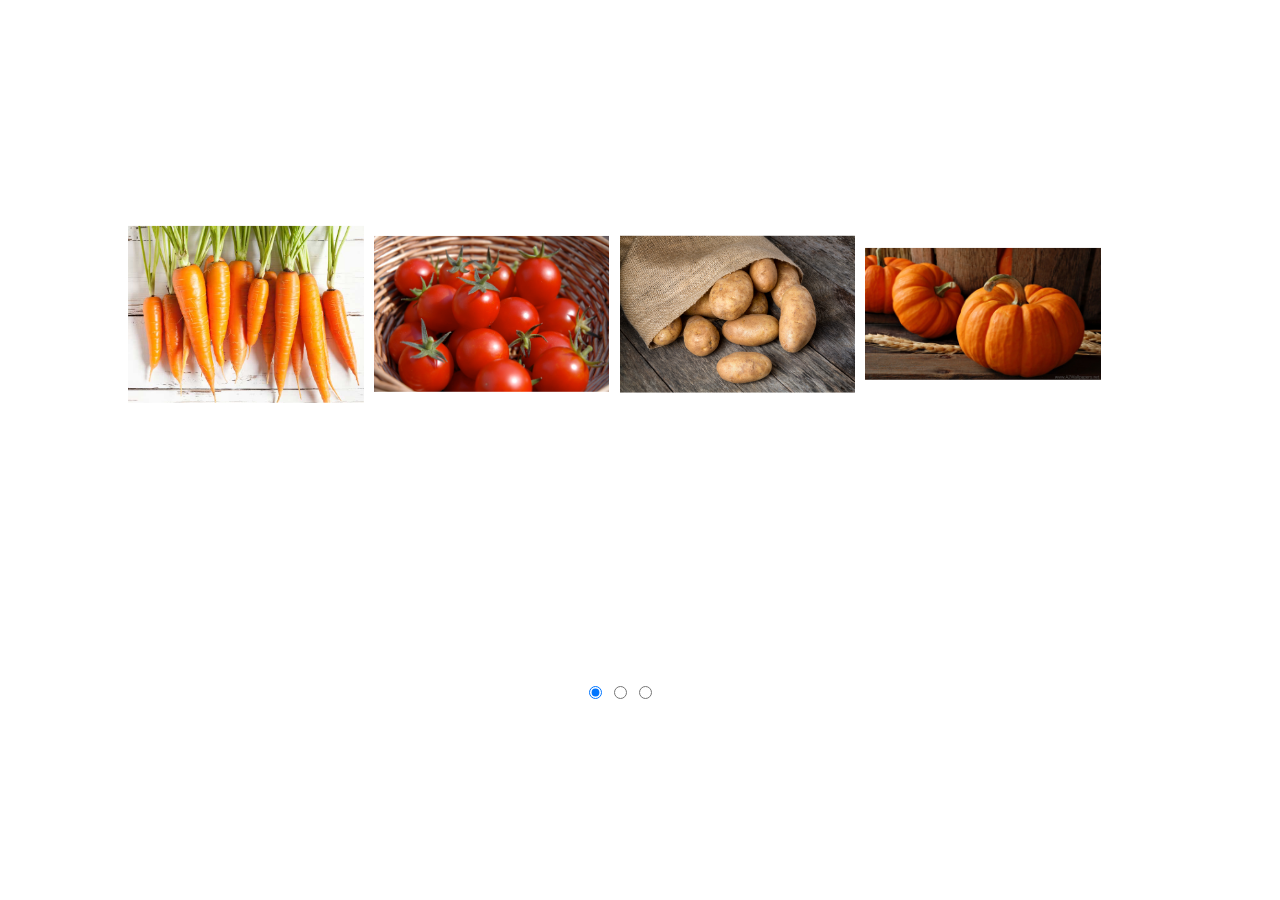
==== commit 2d6a6da0: "Первая попытка" ====
--- a/index.html
+++ b/index.html
@@ -3,256 +3,127 @@
 <head>
     <meta charset="utf-8">
     <title>Задача «Бабуленькин урожай»</title>
-    <link rel="stylesheet" href="index.css" type="text/css">
+    <link rel="stylesheet" type="text/css" href="index.css">
 </head>
 <body>
-    <header>Бабуленькин урожай</header>
     <main>
-        <input id="page-id_1" type="radio" name="page" checked>
-        <input id="page-id_2" type="radio" name="page">
-        <input id="page-id_3" type="radio" name="page">
-        <div class="page_1">
-            <img src="left_arrow.jpg" alt="Предыдущая страница" class="arrows arrow-hidden">
-            <div class="vegetable">
-                <form class="full-pic">
-                    <input id="modal-closer_1" type="reset">
-                    <input id="modal_1" type="checkbox">
-                    <img src="vegetables/1.jpg" alt="Полный размер овоща">
-                    <div class="background"></div>
-                    <label for="modal-closer_1"><span class="closer">X</span></label>
-                </form>
-                <figure class="veg_photo">
-                    <label for="modal_1">
-                        <img src="vegetables/1.jpg" alt="Карточка овоща" class="veg_pic">
-                    </label>
-                    <figcaption class="veg_subscription">Система координат — это описание элементов
-                        (точек) пространства
-                        в виде набора чисел и задание метрического тензора, позволяющего определять
-                        дистанцию (расстояние) между элементами и другие геометрические параметры.
-                        Графы не имеют явно выраженного центра, поэтому для их описания не подходят
-                        системы координат на базисных векторах (декартова система и ее вариации).
-                        Роль базиса играют точки пространства (реперы, якори).</figcaption>
-                </figure>
-            </div>
-            <div class="vegetable">
-                <form class="full-pic">
-                    <input id="modal-closer_2" type="reset">
-                    <input id="modal_2" type="checkbox">
-                    <img src="vegetables/2.jpg" alt="Полный размер овоща">
-                    <div class="background"></div>
-                    <label for="modal-closer_2"><span class="closer">X</span></label>
-                </form>
-                <figure class="veg_photo">
-                    <label for="modal_2">
-                        <img src="vegetables/2.jpg" alt="Карточка овоща" class="veg_pic">
-                    </label>
-                    <figcaption class="veg_subscription">Пусть у нас есть множество, состоящее из n
-                        элементов. Элементами могут быть геометрическая точка в пространстве, узел
-                        графа, буква, слово, документ, человек и т.д., — практически любой объект.
-                        Допустим далее, что известна степень близости элементов набора. Для точек в
-                        пространстве степенью близости является квадрат расстояния между ними.</figcaption>
-                </figure>
-            </div>
-            <div class="vegetable">
-                <form class="full-pic">
-                    <input id="modal-closer_3" type="reset">
-                    <input id="modal_3" type="checkbox">
-                    <img src="vegetables/3.jpg" alt="Полный размер овоща">
-                    <div class="background"></div>
-                    <label for="modal-closer_3"><span class="closer">X</span></label>
-                </form>
-                <figure class="veg_photo">
-                    <label for="modal_3">
-                        <img src="vegetables/3.jpg" alt="Карточка овоща" class="veg_pic">
-                    </label>
-                    <figcaption class="veg_subscription">Дистанционная матрица симплекса D не подходит
-                        для роли метрического тензора хотя бы потому, что ее определитель не связан с
-                        объемом симплекса (в примере — с площадью треугольника). Однако еще в 19-м веке
-                        A.Cayley (Кэли) обнаружил, что если расширить (окаймить) дистанционную матрицу
-                        вектором из единиц, то определитель полученной матрицы будет пропорционален
-                        квадрату объема симплекса. Полученную таким образом матрицу называют матрицей
-                        Кэли-Менгера.</figcaption>
-                </figure>
-            </div>
-            <div class="vegetable">
-                <form class="full-pic">
-                    <input id="modal-closer_4" type="reset">
-                    <input id="modal_4" type="checkbox">
-                    <img src="vegetables/4.jpg" alt="Полный размер овоща">
-                    <div class="background"></div>
-                    <label for="modal-closer_4"><span class="closer">X</span></label>
-                </form>
-                <figure class="veg_photo">
-                    <label for="modal_4">
-                        <img src="vegetables/4.jpg" alt="Карточка овоща" class="veg_pic">
-                    </label>
-                    <figcaption class="veg_subscription">Другая полезная характеристика, содержащаяся
-                        в ДМТ, — это (внезапно) значение квадрата радиуса описанной сферы вокруг
-                        вершин симплекса. Данная n-мерная сфера играет важную роль в системах координат
-                        на точках. Для краткости квадрат радиуса будем называть просто радиусом и
-                        обозначим как rs.</figcaption>
-                </figure>
-            </div>
-            <label for="page-id_2"><img src="right_arrow.jpg" alt="Следующая страница" class="arrows"></label>
-        </div>
-        <div class="page_2">
-            <label for="page-id_1"><img src="left_arrow.jpg" alt="Предыдущая страница" class="arrows"></label>
-            <div class="vegetable">
-                <form class="full-pic">
-                    <input id="modal-closer_5" type="reset">
-                    <input id="modal_5" type="checkbox">
-                    <img src="vegetables/5.jpg" alt="Полный размер овоща">
-                    <div class="background"></div>
-                    <label for="modal-closer_5"><span class="closer">X</span></label>
-                </form>
-                <figure class="veg_photo">
-                    <label for="modal_5">
-                        <img src="vegetables/5.jpg" alt="Карточка овоща" class="veg_pic">
-                    </label>
-                    <figcaption class="veg_subscription">Известно, что метрические тензоры ходят парами.
-                        То есть для заданной метрики всегда есть взаимная, а метрические тензоры
-                        взаимных метрик обратны по отношению к друг другу. Обращение дистанционного
-                        метрического тензора дает лапласовский метрический тензор (ЛМТ).</figcaption>
-                </figure>
-            </div>
-            <div class="vegetable">
-                <form class="full-pic">
-                    <input id="modal-closer_6" type="reset">
-                    <input id="modal_6" type="checkbox">
-                    <img src="vegetables/6.jpg" alt="Полный размер овоща">
-                    <div class="background"></div>
-                    <label for="modal-closer_6"><span class="closer">X</span></label>
-                </form>
-                <figure class="veg_photo">
-                    <label for="modal_6">
-                        <img src="vegetables/6.jpg" alt="Карточка овоща" class="veg_pic">
-                    </label>
-                    <figcaption class="veg_subscription">Почему обратный дистанционный метрический
-                        тензор стал лапласовским? Потому что его главным угловым минором (подматрицей)
-                        является лапласиан L. Та самая матрица, которой описывают узлы и связи в графе,
-                        ее называют также матрицей Кирхгофа.</figcaption>
-                </figure>
-            </div>
-            <div class="vegetable">
-                <form class="full-pic">
-                    <input id="modal-closer_7" type="reset">
-                    <input id="modal_7" type="checkbox">
-                    <img src="vegetables/7.jpg" alt="Полный размер овоща">
-                    <div class="background"></div>
-                    <label for="modal-closer_7"><span class="closer">X</span></label>
-                </form>
-                <figure class="veg_photo">
-                    <label for="modal_7">
-                        <img src="vegetables/7.jpg" alt="Карточка овоща" class="veg_pic">
-                    </label>
-                    <figcaption class="veg_subscription">Diag() — оператор преобразования вектора
-                        в диагональную матрицу. Определитель лапласиана равен нулю, поэтом его нельзя
-                        просто обратить. Надо либо удалить из него какой-то узел, либо дополнить
-                        (окаймить) каким-либо вектором.</figcaption>
-                </figure>
-            </div>
-            <div class="vegetable">
-                <form class="full-pic">
-                    <input id="modal-closer_8" type="reset">
-                    <input id="modal_8" type="checkbox">
-                    <img src="vegetables/8.jpg" alt="Полный размер овоща">
-                    <div class="background"></div>
-                    <label for="modal-closer_8"><span class="closer">X</span></label>
-                </form>
-                <figure class="veg_photo">
-                    <label for="modal_8">
-                        <img src="vegetables/8.jpg" alt="Карточка овоща" class="veg_pic">
-                    </label>
-                    <figcaption class="veg_subscription">Лапласиан можно рассматривать и как характеристику
-                        симплекса, и как параметры связей узлов графа. В терминах графов значениями
-                        лапласиана является величина связи между узлами (с обратным знаком),
-                        а на диагонали расположена общая сумма связей узлов.</figcaption>
-                </figure>
-            </div>
-            <label for="page-id_3"><img src="right_arrow.jpg" alt="Следующая страница" class="arrows"></label>
-        </div>
-        <div class="page_3">
-            <label for="page-id_2"><img src="left_arrow.jpg" alt="Предыдущая страница" class="arrows"></label>
-            <div class="vegetable">
-                <form class="full-pic">
-                    <input id="modal-closer_9" type="reset">
-                    <input id="modal_9" type="checkbox">
-                    <img src="vegetables/9.jpg" alt="Полный размер овоща">
-                    <div class="background"></div>
-                    <label for="modal-closer_9"><span class="closer">X</span></label>
-                </form>
-                <figure class="veg_photo">
-                    <label for="modal_9">
-                        <img src="vegetables/9.jpg" alt="Карточка овоща" class="veg_pic">
-                    </label>
-                    <figcaption class="veg_subscription">Теперь посмотрим на лапласиан симплекса. Каждой
-                        вершине симплекса можно сопоставить соответствующую противоположную грань.
-                        Под противоположной понимается грань симплекса, которая не касается
-                        заданного узла.</figcaption>
-                </figure>
-            </div>
-            <div class="vegetable">
-                <form class="full-pic">
-                    <input id="modal-closer_10" type="reset">
-                    <input id="modal_10" type="checkbox">
-                    <img src="vegetables/10.jpg" alt="Полный размер овоща">
-                    <div class="background"></div>
-                    <label for="modal-closer_10"><span class="closer">X</span></label>
-                </form>
-                <figure class="veg_photo">
-                    <label for="modal_10">
-                        <img src="vegetables/10.jpg" alt="Карточка овоща" class="veg_pic">
-                    </label>
-                    <figcaption class="veg_subscription">Очевидно, что в общем случае такая грань
-                        является n-мерной. В нашем треугольнике — это сторона (отрезок), противоположная
-                        вершине. В тетраэдре — треугольник. Опуская из заданной вершины перпендикуляр
-                        на противоположную грань, получаем высоту вершины симплекса. Значение высоты
-                        вершины hi выражается через площадь грани fi, противоположной вершине.</figcaption>
-                </figure>
-            </div>
-            <div class="vegetable">
-                <form class="full-pic">
-                    <input id="modal-closer_11" type="reset">
-                    <input id="modal_11" type="checkbox">
-                    <img src="vegetables/11.jpg" alt="Полный размер овоща">
-                    <div class="background"></div>
-                    <label for="modal-closer_11"><span class="closer">X</span></label>
-                </form>
-                <figure class="veg_photo">
-                    <label for="modal_11">
-                        <img src="vegetables/11.jpg" alt="Карточка овоща" class="veg_pic">
-                    </label>
-                    <figcaption class="veg_subscription">Если радиус описанной сферы симплекса характеризует
-                        связность графа, то барицентрические координаты центра сферы показывают
-                        относительную удаленность узлов графа. Величина удаленности узла обратно
-                        пропорциональна его связности. Чем менее связан с остальным графом — тем
-                        больше значение его удаленности. Поэтому барицентрические координаты центра
-                        сферы s→ будем также называть вектором удаленности.</figcaption>
-                </figure>
-            </div>
-            <div class="vegetable">
-                <form class="full-pic">
-                    <input id="modal-closer_12" type="reset">
-                    <input id="modal_12" type="checkbox">
-                    <img src="vegetables/12.jpg" alt="Полный размер овоща">
-                    <div class="background"></div>
-                    <label for="modal-closer_12"><span class="closer">X</span></label>
-                </form>
-                <figure class="veg_photo">
-                    <label for="modal_12">
-                        <img src="vegetables/12.jpg" alt="Карточка овоща" class="veg_pic">
-                    </label>
-                    <figcaption class="veg_subscription">Видим, что чем больше узел имеет связей,
-                        тем меньше значение его удаленности и наоборот. Интересно отрицательное
-                        значение удаленности 4-го узла. Это единственной узел графа, при удалении
-                        которого граф распадается на две несвязанные компоненты. Возможно, что отрицательную
-                        удаленность имеют ключевые узлы графа. Итак, метрические тензоры на базисных
-                        вершинах (точках) пространства определены.</figcaption>
-                </figure>
-            </div>
-            <img src="right_arrow.jpg" alt="Следующая страница" class="arrows arrow-hidden">
-        </div>
-
+        <input type="radio" id="col-1" name="photo-nav" checked>
+        <input type="radio" id="col-2" name="photo-nav">
+        <input type="radio" id="col-3" name="photo-nav">
+        <section class="set-1">
+            <article>
+                <div class="card">
+                    <img src="img/vegetables-1.jpg">
+                    <p>
+                        Описание об овощах Описание об овощах Описание об овощах
+                        Описание об овощах Описание об овощах
+                    </p>
+                </div>
+            </article>
+            <article>
+                <div class="card">
+                    <img src="img/vegetables-2.jpg">
+                    <p>
+                        Описание об овощах Описание об овощах Описание об овощах
+                        Описание об овощах Описание об овощах
+                    </p>
+                </div>
+            </article>
+            <article>
+                <div class="card">
+                    <img src="img/vegetables-3.jpg">
+                    <p>
+                        Описание об овощах Описание об овощах Описание об овощах
+                        Описание об овощах Описание об овощах
+                    </p>
+                </div>
+            </article>
+            <article>
+                <div class="card">
+                    <img src="img/vegetables-4.jpg">
+                    <p>
+                        Описание об овощах Описание об овощах Описание об овощах
+                        Описание об овощах Описание об овощах
+                    </p>
+                </div>
+            </article>
+        </section>
+        <section class="set-2">
+            <article>
+                <div class="card">
+                    <img src="img/fruits-1.jpg">
+                    <p>
+                        Описание о фруктах Описание о фруктах Описание о фруктах
+                        Описание о фруктах Описание о фруктах
+                    </p>
+                </div>
+            </article>
+            <article>
+                <div class="card">
+                    <img src="img/fruits-2.jpg">
+                    <p>
+                        Описание о фруктах Описание о фруктах Описание о фруктах
+                        Описание о фруктах Описание о фруктах
+                    </p>
+                </div>
+            </article>
+            <article>
+                <div class="card">
+                    <img src="img/fruits-3.jpg">
+                    <p>
+                        Описание о фруктах Описание о фруктах Описание о фруктах
+                        Описание о фруктах Описание о фруктах
+                    </p>
+                </div>
+            </article>
+            <article>
+                <div class="card">
+                    <img src="img/fruits-4.jpg">
+                    <p>
+                        Описание о фруктах Описание о фруктах Описание о фруктах
+                        Описание о фруктах Описание о фруктах
+                    </p>
+                </div>
+            </article>
+        </section>
+        <section class="set-3">
+            <article>
+                <div class="card">
+                    <img src="img/berries-1.jpg">
+                    <p>
+                        Описание о ягодах Описание о ягодах Описание о ягодах
+                        Описание о ягодах Описание о ягодах
+                    </p>
+                </div>
+            </article>
+            <article>
+                <div class="card">
+                    <img src="img/berries-2.jpg">
+                    <p>
+                        Описание о ягодах Описание о ягодах Описание о ягодах
+                        Описание о ягодах Описание о ягодах
+                    </p>
+                </div>
+            </article>
+            <article>
+                <div class="card">
+                    <img src="img/berries-3.jpg">
+                    <p>
+                        Описание о ягодах Описание о ягодах Описание о ягодах
+                        Описание о ягодах Описание о ягодах
+                    </p>
+                </div>
+            </article>
+            <article>
+                <div class="card">
+                    <img src="img/berries-4.jpg">
+                    <p>
+                        Описание о ягодах Описание о ягодах Описание о ягодах
+                        Описание о ягодах Описание о ягодах
+                    </p>
+                </div>
+            </article>
+        </section>
     </main>
 </body>
 </html>
--- a/index.css
+++ b/index.css
@@ -1,187 +1,72 @@
-@font-face
+section
 {
-    font-family: Antipasto;
-    src: url('Zetafonts - Antipasto Pro DemiBold.ttf');
+    position: absolute;
+    width: 80%;
+    height: 80%;
+    vertical-align: middle;
+    display: inline-block;
+    background: #fff;
+    left: -100%;
 }
 
-header
+article
 {
-    font: bold 50px Antipasto;
-    text-align: center;
-    margin: 20px;
+    float: left;
+    position: relative;
+    width: 23%;
+    height: 100%;
+    margin-right: 1%;
 }
 
-.page_1,
-.page_2,
-.page_3
+.card
 {
-    margin-top: 50px;
+    position: absolute;
+    overflow: hidden;
+    left: 0;
+    top: 50%;
+    transform: translateY(-50%);
     width: 100%;
-    display: none;
-    min-height: 600px;
+    max-height: 70%;
+    background: #fff;
 }
 
-input[id^='page-id_']
+.card:hover
 {
-    display: none;
+    z-index: 1;
+    left: -25%;
+    top: 50%;
+    width: 130%;
+    padding: 15px;
+    box-shadow: 0 4px 8px 0 rgba(0, 0, 0, .2), 0 6px 20px 0 rgba(0, 0, 0, .19);
 }
 
-.arrows:active
+p
 {
-    opacity: .7;
+    opacity: 0;
 }
 
-.arrows:hover
+.card:hover p
 {
-    cursor: pointer;
-    opacity: .7;
+    transition: opacity .7s ease;
+    opacity: 1;
 }
 
-input[id='page-id_1']:checked ~ .page_1
+input
 {
-    display: inline-block;
+    position: relative;
+    top: 75vh;
+    left: 45vw;
+    z-index: 1;
 }
 
-input[id='page-id_2']:checked ~ .page_2
+img
 {
-    display: inline-block;
+    width: 100%;
 }
 
-input[id='page-id_3']:checked ~ .page_3
+input[id='col-1']:checked ~ .set-1,
+input[id='col-2']:checked ~ .set-2,
+input[id='col-3']:checked ~ .set-3
 {
-    display: inline-block;
+    left: 10vw;
 }
-
-.arrows
-{
-    display: inline-block;
-    width: 5rem;
-    margin: 8rem  1rem;
-    padding: 0;
-    box-sizing: border-box;
-}
-
-.arrow-hidden
-{
-    opacity: .1;
-}
-
-.vegetable
-{
-    box-sizing: border-box;
-    display: inline-block;
-    vertical-align: top;
-    margin: 2rem 1%;
-    padding: 1rem;
-    width: 15rem;
-    height: 15rem;
-}
-
-.veg_photo
-{
-    box-sizing: border-box;
-    position: relative;
-    margin-top: 1rem;
-    margin-left: 1rem;
-    width: 100%;
-    height: 100%;
-}
-
-.veg_pic
-{
-    position: absolute;
-    width: 100%;
-    height: 100%;
-}
-
-.veg_subscription
-{
-    display: none;
-    position: absolute;
-    margin-top: 13rem;
-    cursor: pointer;
-    text-align: center;
-    font: bold 1rem Antipasto;
-    padding: 1rem 0;
-    box-sizing: border-box;
-}
-
-.vegetable:hover > .veg_photo
-{
-    margin: 1.3rem 1.3rem 0 0;
-    box-shadow: .3rem -.3rem .3rem black;
-}
-
-.vegetable:hover .veg_subscription
-{
-    display: block;
-    width: 15rem;
-    height: 15rem;
-}
-
-label[for^='modal_']
-{
-    cursor: pointer;
-}
-
-.full-pic > input
-{
-    display: none;
-}
-
-.full-pic > img
-{
-    position: fixed;
-    z-index: 2;
-    top: 15%;
-    left: 30%;
-    display: none;
-    border: 4px groove green;
-    border-radius: 20px;
-}
-
-.full-pic > .background
-{
-    position: fixed;
-    z-index: 1;
-    top: 0;
-    left: 0;
-    width: 100%;
-    height: 100%;
-    background: black;
-    opacity: .1;
-    display: none;
-}
-
-.closer
-{
-    position: fixed;
-    z-index: 3;
-    top: 3%;
-    left: 96%;
-    font-weight: 900;
-    font-family: sans-serif;
-    font-size: 25px;
-    display: none;
-}
-
-.closer:hover
-{
-    cursor: pointer;
-    opacity: .3;
-}
-
-input[id^='modal_']:checked + img
-{
-    display: block;
-}
-
-input[id^='modal_']:checked ~ .background
-{
-    display: block;
-}
-
-input[id^='modal_']:checked ~ label .closer
-{
-    display: block;
-}
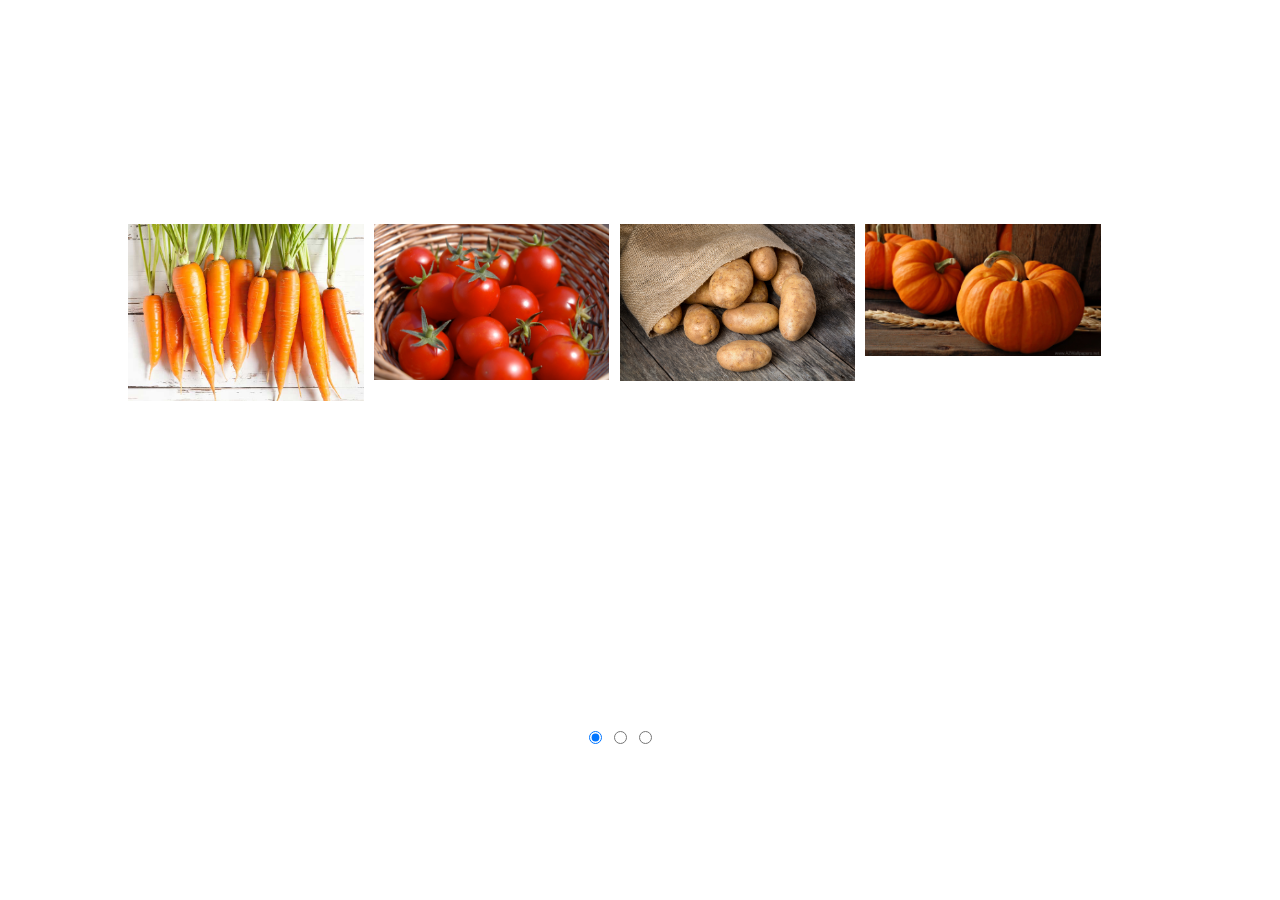
==== commit 787fa903: "Исправления" ====
--- a/index.html
+++ b/index.html
@@ -12,8 +12,13 @@
         <input type="radio" id="col-3" name="photo-nav">
         <section class="set-1">
             <article>
+                <input id="vegetable-1" class="zoom-img" type="checkbox" name="radio-img">
                 <div class="card">
-                    <img src="img/vegetables-1.jpg">
+                    <label class="false-pic" for="vegetable-1"></label>
+                    <div class="picture">
+                        <img alt="овощ" src="img/vegetables-1.jpg">
+                        <label class="close" for="vegetable-1">&#10006;</label>
+                    </div>
                     <p>
                         Описание об овощах Описание об овощах Описание об овощах
                         Описание об овощах Описание об овощах
@@ -21,8 +26,13 @@
                 </div>
             </article>
             <article>
+                <input id="vegetable-2" class="zoom-img" type="checkbox" name="radio-img">
                 <div class="card">
-                    <img src="img/vegetables-2.jpg">
+                    <label class="false-pic" for="vegetable-2"></label>
+                    <div class="picture">
+                        <img alt="овощ" src="img/vegetables-2.jpg">
+                        <label class="close" for="vegetable-2">&#10006;</label>
+                    </div>
                     <p>
                         Описание об овощах Описание об овощах Описание об овощах
                         Описание об овощах Описание об овощах
@@ -30,8 +40,13 @@
                 </div>
             </article>
             <article>
+                <input id="vegetable-3" class="zoom-img" type="checkbox" name="radio-img">
                 <div class="card">
-                    <img src="img/vegetables-3.jpg">
+                    <label class="false-pic" for="vegetable-3"></label>
+                    <div class="picture">
+                        <img alt="овощ" src="img/vegetables-3.jpg">
+                        <label class="close" for="vegetable-3">&#10006;</label>
+                    </div>
                     <p>
                         Описание об овощах Описание об овощах Описание об овощах
                         Описание об овощах Описание об овощах
@@ -39,8 +54,13 @@
                 </div>
             </article>
             <article>
+                <input id="vegetable-4" class="zoom-img" type="checkbox" name="radio-img">
                 <div class="card">
-                    <img src="img/vegetables-4.jpg">
+                    <label class="false-pic" for="vegetable-4"></label>
+                    <div class="picture">
+                        <img alt="овощ" src="img/vegetables-4.jpg">
+                        <label class="close" for="vegetable-4">&#10006;</label>
+                    </div>
                     <p>
                         Описание об овощах Описание об овощах Описание об овощах
                         Описание об овощах Описание об овощах
@@ -50,8 +70,13 @@
         </section>
         <section class="set-2">
             <article>
+                <input id="fruit-1" class="zoom-img" type="checkbox" name="radio-img">
                 <div class="card">
-                    <img src="img/fruits-1.jpg">
+                    <label class="false-pic" for="fruit-1"></label>
+                    <div class="picture">
+                        <img alt="овощ" src="img/fruits-1.jpg">
+                        <label class="close" for="fruit-1">&#10006;</label>
+                    </div>
                     <p>
                         Описание о фруктах Описание о фруктах Описание о фруктах
                         Описание о фруктах Описание о фруктах
@@ -59,8 +84,13 @@
                 </div>
             </article>
             <article>
+                <input id="fruit-2" class="zoom-img" type="checkbox" name="radio-img">
                 <div class="card">
-                    <img src="img/fruits-2.jpg">
+                    <label class="false-pic" for="fruit-2"></label>
+                    <div class="picture">
+                        <img alt="овощ" src="img/fruits-2.jpg">
+                        <label class="close" for="fruit-2">&#10006;</label>
+                    </div>
                     <p>
                         Описание о фруктах Описание о фруктах Описание о фруктах
                         Описание о фруктах Описание о фруктах
@@ -68,8 +98,13 @@
                 </div>
             </article>
             <article>
+                <input id="fruit-3" class="zoom-img" type="checkbox" name="radio-img">
                 <div class="card">
-                    <img src="img/fruits-3.jpg">
+                    <label class="false-pic" for="fruit-3"></label>
+                    <div class="picture">
+                        <img alt="овощ" src="img/fruits-3.jpg">
+                        <label class="close" for="fruit-3">&#10006;</label>
+                    </div>
                     <p>
                         Описание о фруктах Описание о фруктах Описание о фруктах
                         Описание о фруктах Описание о фруктах
@@ -77,8 +112,13 @@
                 </div>
             </article>
             <article>
+                <input id="fruit-4" class="zoom-img" type="checkbox" name="radio-img">
                 <div class="card">
-                    <img src="img/fruits-4.jpg">
+                    <label class="false-pic" for="fruit-4"></label>
+                    <div class="picture">
+                        <img alt="овощ" src="img/fruits-4.jpg">
+                        <label class="close" for="fruit-4">&#10006;</label>
+                    </div>
                     <p>
                         Описание о фруктах Описание о фруктах Описание о фруктах
                         Описание о фруктах Описание о фруктах
@@ -88,8 +128,13 @@
         </section>
         <section class="set-3">
             <article>
+                <input id="berry-1" class="zoom-img" type="checkbox" name="radio-img">
                 <div class="card">
-                    <img src="img/berries-1.jpg">
+                    <label class="false-pic" for="berry-1"></label>
+                    <div class="picture">
+                        <img alt="овощ" src="img/berries-1.jpg">
+                        <label class="close" for="berry-1">&#10006;</label>
+                    </div>
                     <p>
                         Описание о ягодах Описание о ягодах Описание о ягодах
                         Описание о ягодах Описание о ягодах
@@ -97,8 +142,13 @@
                 </div>
             </article>
             <article>
+                <input id="berry-2" class="zoom-img" type="checkbox" name="radio-img">
                 <div class="card">
-                    <img src="img/berries-2.jpg">
+                    <label class="false-pic" for="berry-2"></label>
+                    <div class="picture">
+                        <img alt="овощ" src="img/berries-2.jpg">
+                        <label class="close" for="berry-2">&#10006;</label>
+                    </div>
                     <p>
                         Описание о ягодах Описание о ягодах Описание о ягодах
                         Описание о ягодах Описание о ягодах
@@ -106,8 +156,13 @@
                 </div>
             </article>
             <article>
+                <input id="berry-3" class="zoom-img" type="checkbox" name="radio-img">
                 <div class="card">
-                    <img src="img/berries-3.jpg">
+                    <label class="false-pic" for="berry-3"></label>
+                    <div class="picture">
+                        <img alt="овощ" src="img/berries-3.jpg">
+                        <label class="close" for="berry-3">&#10006;</label>
+                    </div>
                     <p>
                         Описание о ягодах Описание о ягодах Описание о ягодах
                         Описание о ягодах Описание о ягодах
@@ -115,8 +170,13 @@
                 </div>
             </article>
             <article>
+                <input id="berry-4" class="zoom-img" type="checkbox" name="radio-img">
                 <div class="card">
-                    <img src="img/berries-4.jpg">
+                    <label class="false-pic" for="berry-4"></label>
+                    <div class="picture">
+                        <img alt="овощ" src="img/berries-4.jpg">
+                        <label class="close" for="berry-4">&#10006;</label>
+                    </div>
                     <p>
                         Описание о ягодах Описание о ягодах Описание о ягодах
                         Описание о ягодах Описание о ягодах
--- a/index.css
+++ b/index.css
@@ -21,20 +21,17 @@
 .card
 {
     position: absolute;
-    overflow: hidden;
     left: 0;
-    top: 50%;
-    transform: translateY(-50%);
+    top: 30%;
     width: 100%;
     max-height: 70%;
     background: #fff;
 }
 
-.card:hover
+input:not(:checked) + .card:hover
 {
     z-index: 1;
     left: -25%;
-    top: 50%;
     width: 130%;
     padding: 15px;
     box-shadow: 0 4px 8px 0 rgba(0, 0, 0, .2), 0 6px 20px 0 rgba(0, 0, 0, .19);
@@ -45,7 +42,7 @@
     opacity: 0;
 }
 
-.card:hover p
+input:not(:checked) + .card:hover p
 {
     transition: opacity .7s ease;
     opacity: 1;
@@ -54,12 +51,13 @@
 input
 {
     position: relative;
-    top: 75vh;
+    top: 80vh;
     left: 45vw;
     z-index: 1;
 }
 
-img
+img,
+label
 {
     width: 100%;
 }
@@ -70,3 +68,63 @@
 {
     left: 10vw;
 }
+
+/*.zoom-img:checked ~ img
+{
+    position: fixed;
+    top: 0;
+    left: 0;
+    width: 90%;
+    z-index: 10;
+}*/
+
+.zoom-img,
+.close
+{
+    display: none;
+}
+
+.zoom-img:checked + .card .picture
+{
+    z-index: 10;
+    position: fixed;
+    top: 0;
+    left: 0;
+    width: 100%;
+    height: 100%;
+    text-align: center;
+    background: rgba(10,10,10,.7);
+}
+
+.zoom-img:checked + .card img
+{
+    max-width: 80%;
+    max-height: 80%;
+    position: relative;
+    top: 10vh;
+    width: auto;
+    height: auto;
+    opacity: 1;
+}
+
+.zoom-img:checked + .card .close
+{
+    display: block;
+    z-index: 11;
+    position: absolute;
+    top: 0;
+    right: 2%;
+    width: auto;
+    font-size: 50pt;
+    color: white;
+}
+
+.false-pic
+{
+    z-index: 2;
+    position: absolute;
+    top: 0;
+    left: 0;
+    width: 100%;
+    height: 100%;
+}
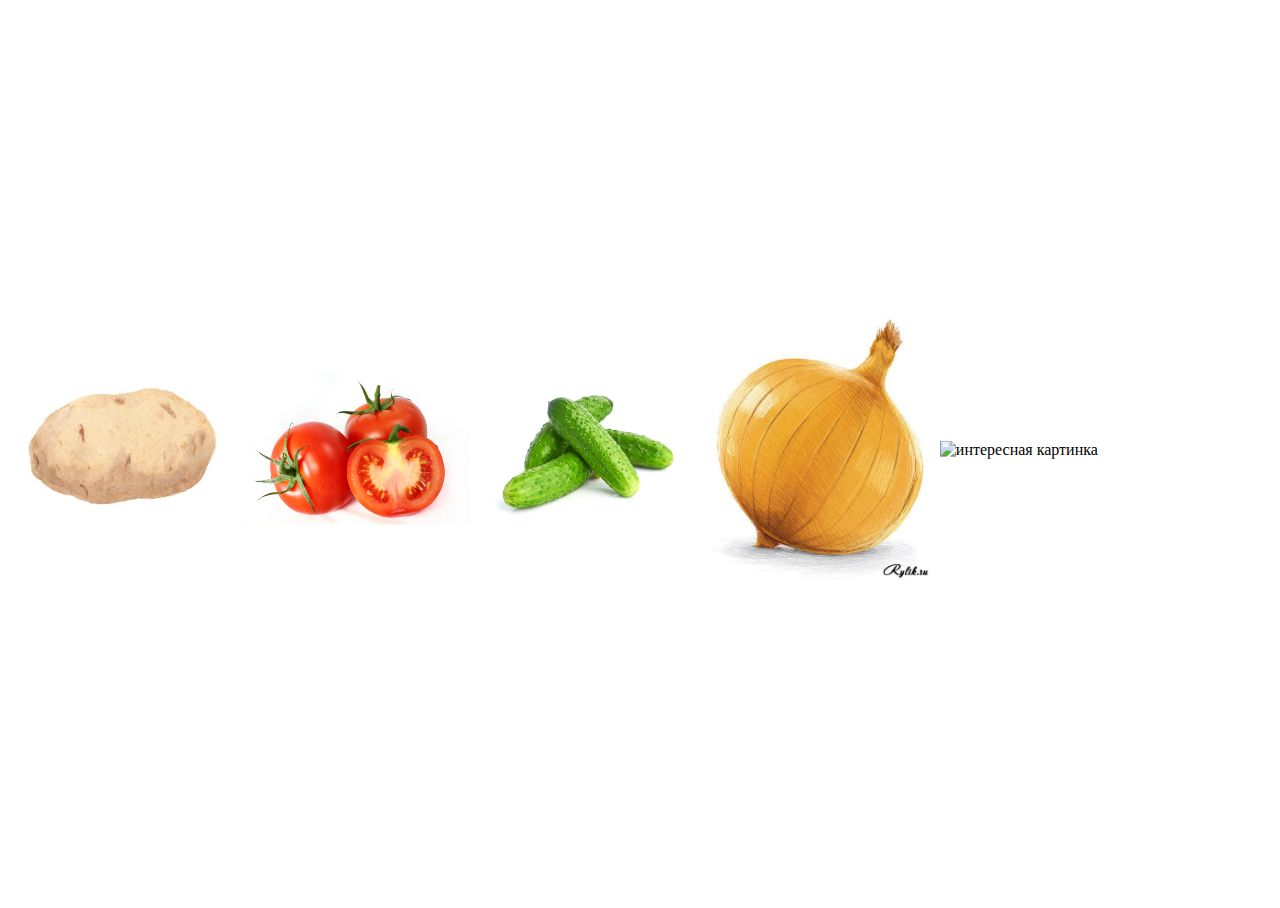
==== commit 793c8f8e: "improvements done" ====
--- a/index.html
+++ b/index.html
@@ -2,188 +2,191 @@
 <html lang="ru">
 <head>
     <meta charset="utf-8">
+    <link rel="stylesheet" href="index.css" type="text/css">
     <title>Задача «Бабуленькин урожай»</title>
-    <link rel="stylesheet" type="text/css" href="index.css">
 </head>
 <body>
     <main>
-        <input type="radio" id="col-1" name="photo-nav" checked>
-        <input type="radio" id="col-2" name="photo-nav">
-        <input type="radio" id="col-3" name="photo-nav">
-        <section class="set-1">
-            <article>
-                <input id="vegetable-1" class="zoom-img" type="checkbox" name="radio-img">
-                <div class="card">
-                    <label class="false-pic" for="vegetable-1"></label>
-                    <div class="picture">
-                        <img alt="овощ" src="img/vegetables-1.jpg">
-                        <label class="close" for="vegetable-1">&#10006;</label>
-                    </div>
+        <input id="page_1" type="radio" name="page" checked>
+        <input id="page_2" type="radio" name="page">
+        <input id="page_3" type="radio" name="page">
+        <br>
+        <section class="carusel" id="scene_page_1">
+            <article class="item" id="modal1">
+                <label for="ch1">
+                    <img alt="интересная картинка" src="images/potato.jpg">
+                </label>
+                <div class="item-content">
+                    <h2>Картофель</h2>
                     <p>
-                        Описание об овощах Описание об овощах Описание об овощах
-                        Описание об овощах Описание об овощах
+                        Его ещё Пётр I завёз в Россию
                     </p>
                 </div>
             </article>
-            <article>
-                <input id="vegetable-2" class="zoom-img" type="checkbox" name="radio-img">
-                <div class="card">
-                    <label class="false-pic" for="vegetable-2"></label>
-                    <div class="picture">
-                        <img alt="овощ" src="img/vegetables-2.jpg">
-                        <label class="close" for="vegetable-2">&#10006;</label>
-                    </div>
+            <article class="item">
+                <label for="ch2">
+                    <img alt="интересная картинка" src="images/tomato.jpg">
+                </label>
+                <div class="item-content">
+                    <h2>Помидоры</h2>
                     <p>
-                        Описание об овощах Описание об овощах Описание об овощах
-                        Описание об овощах Описание об овощах
+                        Красные... ягоды (с научной точки зрения)
                     </p>
                 </div>
             </article>
-            <article>
-                <input id="vegetable-3" class="zoom-img" type="checkbox" name="radio-img">
-                <div class="card">
-                    <label class="false-pic" for="vegetable-3"></label>
-                    <div class="picture">
-                        <img alt="овощ" src="img/vegetables-3.jpg">
-                        <label class="close" for="vegetable-3">&#10006;</label>
-                    </div>
+            <article class="item">
+                <label for="ch3">
+                    <img alt="интересная картинка" src="images/ogurets.jpeg">
+                </label>
+                <div class="item-content">
+                    <h2>Огурцы</h2>
                     <p>
-                        Описание об овощах Описание об овощах Описание об овощах
-                        Описание об овощах Описание об овощах
+                        Полезные овощи. Очень вкусные. С ними салат хороший получится.
                     </p>
                 </div>
             </article>
-            <article>
-                <input id="vegetable-4" class="zoom-img" type="checkbox" name="radio-img">
-                <div class="card">
-                    <label class="false-pic" for="vegetable-4"></label>
-                    <div class="picture">
-                        <img alt="овощ" src="img/vegetables-4.jpg">
-                        <label class="close" for="vegetable-4">&#10006;</label>
-                    </div>
+            <article class="item">
+                <label for="ch4">
+                    <img alt="интересная картинка" src="images/luk.jpg">
+                </label>
+                <div class="item-content">
+                    <h2>Лук</h2>
                     <p>
-                        Описание об овощах Описание об овощах Описание об овощах
-                        Описание об овощах Описание об овощах
+                        Кто его раздевает, тот слёзы проливает.
+                    </p>
+                </div>
+            </article>
+            <label for="page_2">
+                <img alt="интересная картинка" src="images/arrow-right.png" class="arrow">
+            </label>
+        </section>
+        <section class="carusel" id="scene_page_2">
+            <label for="page_1">
+                <img alt="интересная картинка" src="images/arrow-left.png" class="arrow">
+            </label>
+            <article class="item">
+                <label for="ch5">
+                    <img alt="интересная картинка" src="images/baklazhan.jpg">
+                </label>
+                <div class="item-content">
+                    <h2>Баклажан</h2>
+                    <p>
+                        Вид многолетних травянистых растений рода Паслён (Solanum)
+                    </p>
+                </div>
+            </article>
+            <article class="item">
+                <label for="ch6">
+                    <img alt="интересная картинка" src="images/svekla.jpg">
+                </label>
+                <div class="item-content">
+                    <h2>Свёкла</h2>
+                    <p>
+                        Род одно-, дву- и многолетних травянистых растений семейства Амарантовые
+                    </p>
+                </div>
+            </article>
+            <article class="item">
+                <label for="ch7">
+                    <img alt="интересная картинка" src="images/kapusta.jpg">
+                </label>
+                <div class="item-content">
+                    <h2>Капуста</h2>
+                    <p>
+                        Вкусная и полезная!
+                    </p>
+                </div>
+            </article>
+            <article class="item">
+                <label for="ch8">
+                    <img alt="интересная картинка" src="images/perets.jpg">
+                </label>
+                <div class="item-content">
+                    <h2>Перец</h2>
+                    <p>
+                        Бывает сладкий, бывает острый. Бывает чёрный, бывает красный.
+                    </p>
+                </div>
+            </article>
+            <label for="page_3">
+                <img alt="интересная картинка" src="images/arrow-right.png" class="arrow">
+            </label>
+        </section>
+        <section class="carusel" id="scene_page_3">
+            <label for="page_2">
+                <img alt="интересная картинка" src="images/arrow-left.png" class="arrow">
+            </label>
+            <article class="item">
+                <label for="ch9">
+                    <img alt="интересная картинка" src="images/morkov.jpg">
+                </label>
+                <div class="item-content">
+                    <h2>Морковь</h2>
+                    <p>
+                        Содержит много витамина А. Полезна для роста и глаз.
+                    </p>
+                </div>
+            </article>
+            <article class="item">
+                <label for="ch10">
+                    <img alt="интересная картинка" src="images/tykva.jpg">
+                </label>
+                <div class="item-content">
+                    <h2>Тыква</h2>
+                    <p>
+                        Кого из неё на Хэллоуин только не делают!..
                     </p>
                 </div>
             </article>
         </section>
-        <section class="set-2">
-            <article>
-                <input id="fruit-1" class="zoom-img" type="checkbox" name="radio-img">
-                <div class="card">
-                    <label class="false-pic" for="fruit-1"></label>
-                    <div class="picture">
-                        <img alt="овощ" src="img/fruits-1.jpg">
-                        <label class="close" for="fruit-1">&#10006;</label>
-                    </div>
-                    <p>
-                        Описание о фруктах Описание о фруктах Описание о фруктах
-                        Описание о фруктах Описание о фруктах
-                    </p>
-                </div>
-            </article>
-            <article>
-                <input id="fruit-2" class="zoom-img" type="checkbox" name="radio-img">
-                <div class="card">
-                    <label class="false-pic" for="fruit-2"></label>
-                    <div class="picture">
-                        <img alt="овощ" src="img/fruits-2.jpg">
-                        <label class="close" for="fruit-2">&#10006;</label>
-                    </div>
-                    <p>
-                        Описание о фруктах Описание о фруктах Описание о фруктах
-                        Описание о фруктах Описание о фруктах
-                    </p>
-                </div>
-            </article>
-            <article>
-                <input id="fruit-3" class="zoom-img" type="checkbox" name="radio-img">
-                <div class="card">
-                    <label class="false-pic" for="fruit-3"></label>
-                    <div class="picture">
-                        <img alt="овощ" src="img/fruits-3.jpg">
-                        <label class="close" for="fruit-3">&#10006;</label>
-                    </div>
-                    <p>
-                        Описание о фруктах Описание о фруктах Описание о фруктах
-                        Описание о фруктах Описание о фруктах
-                    </p>
-                </div>
-            </article>
-            <article>
-                <input id="fruit-4" class="zoom-img" type="checkbox" name="radio-img">
-                <div class="card">
-                    <label class="false-pic" for="fruit-4"></label>
-                    <div class="picture">
-                        <img alt="овощ" src="img/fruits-4.jpg">
-                        <label class="close" for="fruit-4">&#10006;</label>
-                    </div>
-                    <p>
-                        Описание о фруктах Описание о фруктах Описание о фруктах
-                        Описание о фруктах Описание о фруктах
-                    </p>
-                </div>
-            </article>
-        </section>
-        <section class="set-3">
-            <article>
-                <input id="berry-1" class="zoom-img" type="checkbox" name="radio-img">
-                <div class="card">
-                    <label class="false-pic" for="berry-1"></label>
-                    <div class="picture">
-                        <img alt="овощ" src="img/berries-1.jpg">
-                        <label class="close" for="berry-1">&#10006;</label>
-                    </div>
-                    <p>
-                        Описание о ягодах Описание о ягодах Описание о ягодах
-                        Описание о ягодах Описание о ягодах
-                    </p>
-                </div>
-            </article>
-            <article>
-                <input id="berry-2" class="zoom-img" type="checkbox" name="radio-img">
-                <div class="card">
-                    <label class="false-pic" for="berry-2"></label>
-                    <div class="picture">
-                        <img alt="овощ" src="img/berries-2.jpg">
-                        <label class="close" for="berry-2">&#10006;</label>
-                    </div>
-                    <p>
-                        Описание о ягодах Описание о ягодах Описание о ягодах
-                        Описание о ягодах Описание о ягодах
-                    </p>
-                </div>
-            </article>
-            <article>
-                <input id="berry-3" class="zoom-img" type="checkbox" name="radio-img">
-                <div class="card">
-                    <label class="false-pic" for="berry-3"></label>
-                    <div class="picture">
-                        <img alt="овощ" src="img/berries-3.jpg">
-                        <label class="close" for="berry-3">&#10006;</label>
-                    </div>
-                    <p>
-                        Описание о ягодах Описание о ягодах Описание о ягодах
-                        Описание о ягодах Описание о ягодах
-                    </p>
-                </div>
-            </article>
-            <article>
-                <input id="berry-4" class="zoom-img" type="checkbox" name="radio-img">
-                <div class="card">
-                    <label class="false-pic" for="berry-4"></label>
-                    <div class="picture">
-                        <img alt="овощ" src="img/berries-4.jpg">
-                        <label class="close" for="berry-4">&#10006;</label>
-                    </div>
-                    <p>
-                        Описание о ягодах Описание о ягодах Описание о ягодах
-                        Описание о ягодах Описание о ягодах
-                    </p>
-                </div>
-            </article>
-        </section>
+        <form>
+            <input type="reset" class="shower" id="cross">
+            <input type="checkbox"  class="shower" id="ch1">
+            <div class="modal" id="modal01">
+                <img alt="интересная картинка" src="images/potato.jpg">
+            </div>
+            <input type="checkbox"  class="shower" id="ch2">
+            <div class="modal" id="modal02">
+                <img alt="интересная картинка" src="images/tomato.jpg">
+            </div>
+            <input type="checkbox"  class="shower" id="ch3">
+            <div class="modal" id="modal03">
+                <img alt="интересная картинка" src="images/ogurets.jpeg">
+            </div>
+            <input type="checkbox"  class="shower" id="ch4">
+            <div class="modal" id="modal04">
+                <img alt="интересная картинка" src="images/luk.jpg">
+            </div>
+            <input type="checkbox"  class="shower" id="ch5">
+            <div class="modal" id="modal05">
+                <img alt="интересная картинка" src="images/baklazhan.jpg">
+            </div>
+            <input type="checkbox"  class="shower" id="ch6">
+            <div class="modal" id="modal06">
+                <img alt="интересная картинка" src="images/svekla.jpg">
+            </div>
+            <input type="checkbox"  class="shower" id="ch7">
+            <div class="modal" id="modal07">
+                <img alt="интересная картинка" src="images/kapusta.jpg">
+            </div>
+            <input type="checkbox"  class="shower" id="ch8">
+            <div class="modal" id="modal08">
+                <img alt="интересная картинка" src="images/perets.jpg">
+            </div>
+            <input type="checkbox"  class="shower" id="ch9">
+            <div class="modal" id="modal09">
+                <img alt="интересная картинка" src="images/morkov.jpg">
+            </div>
+            <input type="checkbox"  class="shower" id="ch10">
+            <div class="modal" id="modal10">
+                <img alt="интересная картинка" src="images/tykva.jpg">
+            </div>
+            <span class="close_cross">
+                <label for="cross">
+                    X
+                </label>
+            </span>
+    </form>
     </main>
 </body>
 </html>
--- a/index.css
+++ b/index.css
@@ -1,130 +1,141 @@
-section
+.carusel
 {
+    /*position: relative;*/
     position: absolute;
-    width: 80%;
-    height: 80%;
-    vertical-align: middle;
-    display: inline-block;
-    background: #fff;
-    left: -100%;
+    top: 50%;
+    transform: translate(0, -50%);
+    display: none;
 }
 
-article
+.item
 {
-    float: left;
-    position: relative;
-    width: 23%;
-    height: 100%;
-    margin-right: 1%;
+    display: inline-block;
+    width: 18%;
+    vertical-align: middle;
+    white-space: normal;
 }
 
-.card
+.item:hover .item-content
 {
-    position: absolute;
-    left: 0;
-    top: 30%;
-    width: 100%;
-    max-height: 70%;
-    background: #fff;
+    display: block;
+    box-shadow: grey 0 0 10px;
 }
 
-input:not(:checked) + .card:hover
-{
-    z-index: 1;
-    left: -25%;
-    width: 130%;
-    padding: 15px;
-    box-shadow: 0 4px 8px 0 rgba(0, 0, 0, .2), 0 6px 20px 0 rgba(0, 0, 0, .19);
-}
-
-p
-{
-    opacity: 0;
-}
-
-input:not(:checked) + .card:hover p
-{
-    transition: opacity .7s ease;
-    opacity: 1;
-}
-
-input
-{
-    position: relative;
-    top: 80vh;
-    left: 45vw;
-    z-index: 1;
-}
-
-img,
-label
-{
-    width: 100%;
-}
-
-input[id='col-1']:checked ~ .set-1,
-input[id='col-2']:checked ~ .set-2,
-input[id='col-3']:checked ~ .set-3
-{
-    left: 10vw;
-}
-
-/*.zoom-img:checked ~ img
-{
-    position: fixed;
-    top: 0;
-    left: 0;
-    width: 90%;
-    z-index: 10;
-}*/
-
-.zoom-img,
-.close
+.item-content
 {
     display: none;
 }
 
-.zoom-img:checked + .card .picture
+.modal
 {
-    z-index: 10;
     position: fixed;
+    left: 0;
     top: 0;
-    left: 0;
-    width: 100%;
-    height: 100%;
-    text-align: center;
-    background: rgba(10,10,10,.7);
+    right: 0;
+    bottom: 0;
+    background: rgba(0, 0, 0, .5);
+    display: none;
 }
 
-.zoom-img:checked + .card img
+.modal img
 {
+    max-height: 80%;
     max-width: 80%;
-    max-height: 80%;
     position: relative;
-    top: 10vh;
-    width: auto;
-    height: auto;
-    opacity: 1;
+    top: 50%;
+    left: 50%;
+    transform: translate(-50%, -50%);
 }
 
-.zoom-img:checked + .card .close
+.modals
+{
+    display: none;
+    position: absolute;
+}
+
+.modals:checked .modal
 {
     display: block;
-    z-index: 11;
-    position: absolute;
-    top: 0;
-    right: 2%;
-    width: auto;
-    font-size: 50pt;
-    color: white;
 }
 
-.false-pic
+.arrow
 {
-    z-index: 2;
+    width: 100px;
+    max-width: 18%;
+    vertical-align: middle;
+}
+
+.shower
+{
+    display: none;
+}
+
+.close_cross
+{
+    top: 0;
+    right: 0;
     position: absolute;
-    top: 0;
-    left: 0;
-    width: 100%;
+}
+
+input[id^='ch']:checked + div,
+input[id^='ch']:checked ~ span
+{
+    display: block;
+}
+
+span
+{
+    display: none;
+}
+
+input[id='page_1']:checked ~ section[id='scene_page_1']
+{
+    display: inline-block;
+}
+
+input[id='page_2']:checked ~ section[id='scene_page_2']
+{
+    display: inline-block;
+}
+
+input[id='page_3']:checked ~ section[id='scene_page_3']
+{
+    display: inline-block;
+}
+
+input[type='radio']
+{
+    display: none;
+}
+
+img
+{
+    max-width: 100%;
+}
+
+main
+{
+    overflow: hidden;
+    white-space: nowrap;
     height: 100%;
 }
+
+body
+{
+    vertical-align: middle;
+    top: 0;
+    bottom: 0;
+    height: 100%;
+}
+
+html
+{
+    height: 100%;
+}
+
+.close_cross
+{
+    font-size: 26pt;
+    margin-right: 2%;
+    margin-top: 2%;
+}
